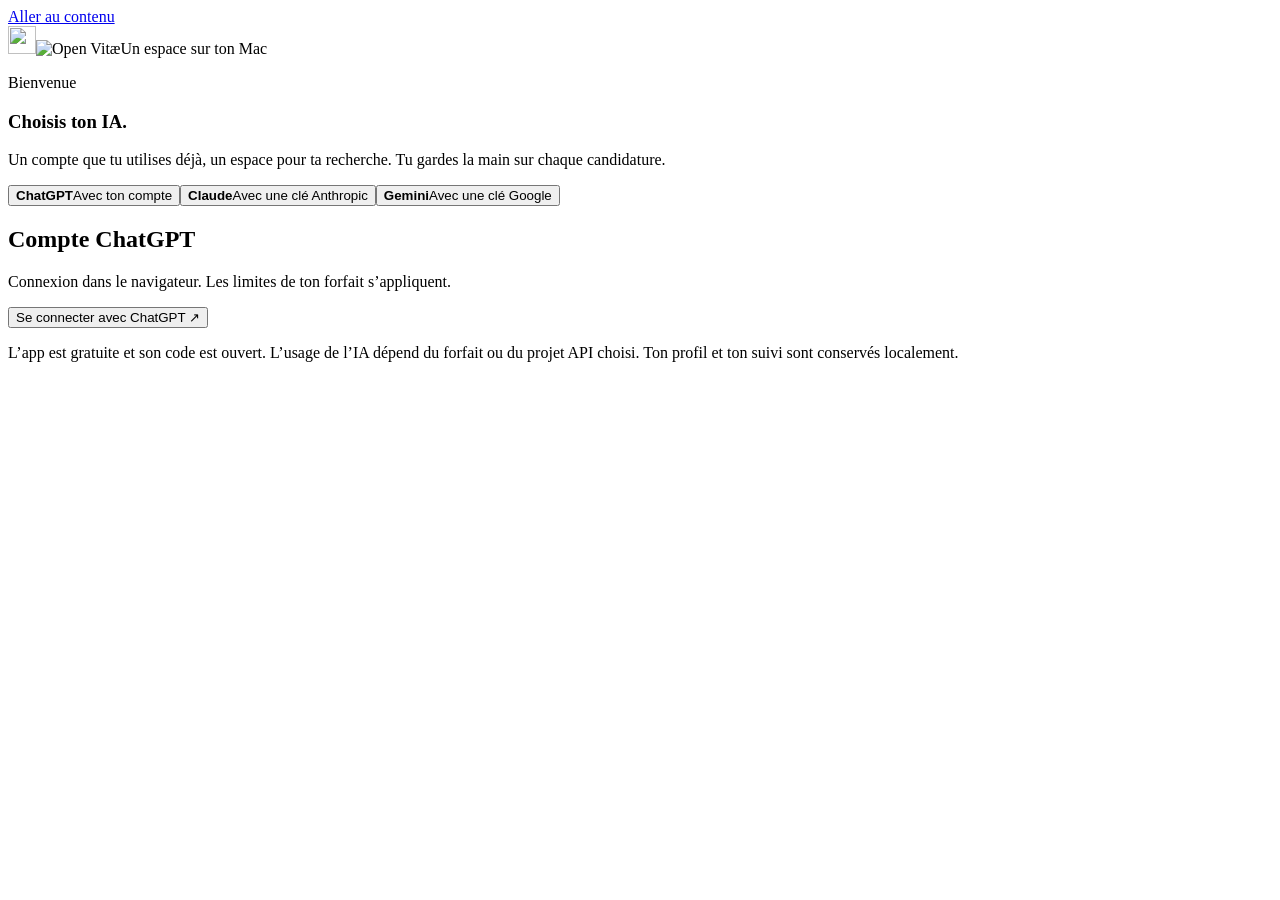
==== src/job_agent/web/index.html @ aa5d2cdf "feat: introduce Open Vitae local application workspace Add the native Mac shell, provider onboarding" ====
<!doctype html>
<html lang="fr"><head><meta charset="utf-8"><meta name="viewport" content="width=device-width,initial-scale=1"><meta name="color-scheme" content="light"><title>Open Vitæ</title><meta name="description" content="Ton assistant personnel pour trouver des offres et préparer des candidatures sincères."><link rel="icon" href="/static/favicon.svg" type="image/svg+xml"><link rel="apple-touch-icon" href="/static/apple-touch-icon.png"><meta name="theme-color" content="#214B40"><link rel="preload" href="/static/geist-variable.ttf" as="font" type="font/ttf" crossorigin><link rel="stylesheet" href="/static/style.css"><script src="/static/workspace.js" defer></script><script src="/static/app.js" defer></script><script src="/static/assistant.js" defer></script></head>
<body><a class="skip-link" href="#main">Aller au contenu</a>
<section id="welcome" class="welcome" aria-label="Bienvenue dans Open Vitæ">
  <header class="welcome-bar"><span class="brand"><span class="product-mark" aria-hidden="true"><img src="/static/logo-symbol.svg" alt="" width="28" height="28"></span><img class="brand-wordmark" src="/static/logo-wordmark.svg" alt="Open Vitæ" width="118" height="26"></span><span class="local-label">Un espace sur ton Mac</span></header>
  <div id="gate-message" class="gate-message" role="status" hidden></div>
  <section id="connection-step" class="connection-step" aria-labelledby="connection-title">
    <p class="step-caption">Bienvenue</p><h1 id="connection-title">Choisis ton IA.</h1><p class="intro-copy">Un compte que tu utilises déjà, un espace pour ta recherche. Tu gardes la main sur chaque candidature.</p>
    <div id="provider-choices" class="provider-choices" role="group" aria-label="Fournisseur IA"><button data-provider="chatgpt" aria-pressed="true"><strong>ChatGPT</strong><span>Avec ton compte</span></button><button data-provider="claude" aria-pressed="false"><strong>Claude</strong><span>Avec une clé Anthropic</span></button><button data-provider="gemini" aria-pressed="false"><strong>Gemini</strong><span>Avec une clé Google</span></button></div>
    <div class="connection-detail"><h2 id="provider-mode">Compte ChatGPT</h2><p id="provider-description">Connexion dans le navigateur. Les limites de ton forfait s’appliquent.</p><label id="provider-key-label" class="stacked-label" hidden>Clé API <input id="provider-key" type="password" autocomplete="off" spellcheck="false" maxlength="512" aria-describedby="key-note"><small id="key-note">Conservée dans le trousseau sécurisé. Jamais ajoutée au CV.</small></label><button id="connect-provider" class="primary">Se connecter avec ChatGPT <span aria-hidden="true">↗</span></button><a id="oauth-continue" class="button-link primary" target="_blank" rel="noopener noreferrer" hidden>Continuer sur OpenAI ↗</a><button id="connection-check" hidden>J’ai terminé la connexion</button><button id="return-workspace" class="quiet" hidden>Revenir à mon espace</button></div>
    <p class="connection-footnote">L’app est gratuite et son code est ouvert. L’usage de l’IA dépend du forfait ou du projet API choisi. Ton profil et ton suivi sont conservés localement.</p>
  </section>
  <section id="profile-step" class="profile-step" aria-labelledby="profile-title" hidden>
    <div class="onboarding-heading"><div><p id="profile-step-caption" class="step-caption">Ton parcours · 1 sur 3</p><h1 id="profile-title">On part de ton histoire.</h1></div><button id="profile-cancel" class="quiet" hidden>Abandonner les modifications</button></div>
    <form id="profile-form">
      <div data-profile-step="0"><div class="form-pair"><label class="stacked-label">Ton nom<input name="name" autocomplete="name" maxlength="120" required placeholder="Prénom Nom"></label><label class="stacked-label">Ton e-mail<input name="email" type="email" autocomplete="email" maxlength="254" placeholder="Pour les candidatures"></label></div><label class="stacked-label">Présente-toi en quelques phrases<textarea name="bio" rows="3" maxlength="2000" required placeholder="Ce que tu fais aujourd’hui, ce que tu aimes construire…"></textarea></label><label class="cv-drop" for="cv-upload"><svg viewBox="0 0 24 24" aria-hidden="true"><path d="M12 16V3m-4 4 4-4 4 4M4 15v6h16v-6"/></svg><span><strong>Partir de ton CV</strong><small>PDF texte, Word ou TXT · 8 Mo maximum</small></span><input id="cv-upload" type="file" accept=".pdf,.docx,.txt,.md"></label><p id="cv-import-status" class="field-note" role="status">Tu peux aussi présenter tes réalisations à l’étape suivante.</p><details class="cv-source"><summary>Relire ou coller le contenu du CV</summary><label class="stacked-label"><span class="sr-only">Texte source du CV</span><textarea name="cv_text" rows="10" maxlength="30000" placeholder="Le texte du CV constitue la base factuelle. Tu peux le corriger ici."></textarea></label></details></div>
      <div data-profile-step="1" hidden><label class="stacked-label">Les postes ou domaines que tu recherches<input name="roles" maxlength="1000" required placeholder="Par exemple : Product engineer, Fullstack, Data engineer"><small>Sépare les pistes par une virgule.</small></label><div class="form-pair"><label class="stacked-label">Où souhaites-tu travailler ?<input name="locations" maxlength="1000" placeholder="France, Europe…"><small>Pays de préférence pour la recherche d’offres.</small></label><label class="stacked-label">Organisation<select name="remote"><option value="flexible">Je suis flexible</option><option value="remote">Télétravail</option><option value="hybrid">Hybride</option><option value="office">Sur place</option></select></label></div><div class="form-pair"><label class="stacked-label">Salaire minimum annuel brut <span class="optional">Facultatif · EUR</span><input name="salary_min" type="number" min="0" max="1000000" step="1000" placeholder="À préciser si c’est un critère"></label><label class="stacked-label">Disponibilité <span class="optional">Facultatif</span><input name="availability" maxlength="120" placeholder="Dès que possible, janvier…"></label></div></div>
      <div data-profile-step="2" hidden><label class="stacked-label">Tes points forts<textarea name="strengths" rows="3" maxlength="4000" placeholder="Des compétences et une manière de travailler qui te caractérisent."></textarea></label><label class="stacked-label">Quelques réalisations concrètes<textarea name="achievements" rows="5" maxlength="10000" placeholder="Un problème, ce que tu as fait et le résultat. Les chiffres uniquement si tu les connais."></textarea></label><label class="stacked-label">Ce que tu veux pour la suite<textarea name="expectations" rows="3" maxlength="4000" placeholder="Produit, équipe, responsabilités, ce que tu veux éviter…"></textarea></label><div class="form-pair"><label class="stacked-label">Portfolio <span class="optional">Facultatif</span><input name="portfolio" type="url" maxlength="500" placeholder="https://ton-site.com"></label><label class="stacked-label">Téléphone <span class="optional">Facultatif</span><input name="phone" type="tel" autocomplete="tel" maxlength="80"></label></div><p class="data-note">Ces éléments servent de base à tes demandes IA. Les CV et réponses proposés restent à relire. L’app n’envoie pas de candidature à ta place.</p></div>
      <div class="onboarding-footer"><button id="profile-previous" type="button" class="quiet" hidden>Retour</button><span id="profile-progress" aria-live="polite">1 / 3</span><button id="profile-next" type="button" class="primary">Continuer <span aria-hidden="true">→</span></button><button id="profile-save" type="submit" class="primary" hidden>Créer mon espace <span aria-hidden="true">→</span></button></div>
    </form>
  </section>
</section>
<div id="workspace-root" hidden>
  <aside class="sidebar" aria-label="Navigation principale"><a href="/" class="brand" id="home-link"><span class="product-mark" aria-hidden="true"><img src="/static/logo-symbol.svg" alt="" width="28" height="28"></span><img class="brand-wordmark" src="/static/logo-wordmark.svg" alt="Open Vitæ" width="118" height="26"></a><nav class="workspace-nav" aria-label="Ton espace"><button data-screen="explore" aria-current="page"><svg viewBox="0 0 24 24" aria-hidden="true"><circle cx="10" cy="10" r="6"/><path d="m15 15 6 6"/></svg>Recherche</button><button data-screen="dashboard"><svg viewBox="0 0 24 24" aria-hidden="true"><rect x="4" y="3" width="16" height="18" rx="2"/><path d="M8 8h8M8 12h8M8 16h4"/></svg>Candidatures <span id="tracked-count"></span></button></nav><div class="sidebar-bottom"><button id="profile-open" class="workspace-person"><span id="profile-initial" class="person-initial" aria-hidden="true">C</span><span><strong id="profile-name">Ton profil</strong><small>Profil et préférences</small></span></button><button id="assistant-open" class="settings-link" aria-label="Connexion et usage IA"><svg viewBox="0 0 24 24" aria-hidden="true"><path d="M4 7h16M4 17h16"/><circle cx="9" cy="7" r="3"/><circle cx="15" cy="17" r="3"/></svg>Connexion et usage</button><p class="local-label">Local · code ouvert</p></div></aside>
  <div class="app-shell"><header class="topbar"><span id="screen-title">Recherche</span><span id="provider-indicator" class="provider-indicator">Ton IA</span></header><main id="main" tabindex="-1"><div id="message" class="message" role="status" aria-live="polite" hidden></div>
    <section id="explore" aria-label="Recherche d’offres"><div class="explore-grid"><div class="conversation-column"><div id="criteria-summary" class="criteria-summary"></div><div id="chat-log" class="chat-log" role="log" aria-label="Échanges sur ta recherche" aria-live="polite"></div><div id="chat-empty" class="chat-empty"><span class="conversation-symbol" aria-hidden="true">↗</span><h1>Qu’est-ce qu’on cherche ?</h1><p>Parle de la suite qui te ferait envie. On peut affiner les critères ou commencer par quelques offres.</p><button id="first-search" class="button-link">Chercher des offres <span aria-hidden="true">→</span></button></div><form id="chat-form" class="chat-composer"><label class="sr-only" for="chat-input">Ton message</label><textarea id="chat-input" rows="2" maxlength="3000" placeholder="Une envie, un critère à préciser, une question…"></textarea><div class="composer-actions"><button id="search-offers" type="button" class="quiet"><svg viewBox="0 0 24 24" aria-hidden="true"><circle cx="10" cy="10" r="6"/><path d="m15 15 6 6"/></svg>Rechercher des offres</button><button id="chat-send" class="primary" type="submit" aria-label="Envoyer le message"><svg viewBox="0 0 24 24" aria-hidden="true"><path d="M12 20V4m-6 6 6-6 6 6"/></svg></button></div></form><p id="usage-summary" class="usage-caption">Mode économe · recherche et tri sans appel IA</p></div><aside class="recommendations-column" aria-label="Offres proposées"><div class="recommendations-heading"><div><h2>Pistes à explorer <span id="recommendation-count"></span></h2><p id="recommendation-note">Tes choix affineront la sélection.</p></div><button id="refresh-offers" class="quiet" aria-label="Actualiser les offres"><svg viewBox="0 0 24 24" aria-hidden="true"><path d="M20 8a8 8 0 1 0 0 8M20 3v5h-5"/></svg></button></div><div id="recommendations-list" class="recommendations-list"><div class="empty-state"><strong>Ta première sélection commence ici.</strong><p>Lance une recherche pour voir des offres correspondant à ton profil.</p></div></div></aside></div></section>
    <section id="dashboard" aria-labelledby="dashboard-title">
      <div class="page-heading">
        <div><p class="eyebrow"><span class="eyebrow-line" aria-hidden="true"></span>Candidatures</p><h1 id="dashboard-title" tabindex="-1">Candidatures</h1><p id="view-description">Les offres retenues et les dossiers que tu prépares.</p></div>
        <div id="summary" class="workspace-summary" aria-live="polite">Chargement des candidatures…</div>
      </div>

      <nav class="view-tabs" aria-label="Vues des candidatures">
        <button data-view="all" aria-current="page"><svg viewBox="0 0 24 24" aria-hidden="true"><rect x="3" y="3" width="7" height="7" rx="1.5"/><rect x="14" y="3" width="7" height="7" rx="1.5"/><rect x="3" y="14" width="7" height="7" rx="1.5"/><rect x="14" y="14" width="7" height="7" rx="1.5"/></svg><span class="view-label">Toutes</span><span class="mobile-label">Toutes</span> <span data-count="all">—</span></button>
        <button data-view="dossiers"><svg viewBox="0 0 24 24" aria-hidden="true"><path d="M3 7V5a2 2 0 0 1 2-2h5l3 3h6a2 2 0 0 1 2 2v11a2 2 0 0 1-2 2H5a2 2 0 0 1-2-2Z"/><path d="M3 10h18"/></svg><span class="view-label">À préparer</span><span class="mobile-label">Dossiers</span> <span data-count="dossiers">—</span></button>
        <button data-view="ready"><svg viewBox="0 0 24 24" aria-hidden="true"><rect x="5" y="3" width="14" height="18" rx="2"/><path d="m8 12 3 3 5-6"/></svg><span class="view-label">À relire</span><span class="mobile-label">À relire</span> <span data-count="ready">—</span></button>
        <button data-view="sent"><svg viewBox="0 0 24 24" aria-hidden="true"><path d="m21 3-6 18-4-8-8-4Z"/><path d="m11 13 10-10"/></svg><span class="view-label">Envoyées</span><span class="mobile-label">Envoyées</span> <span data-count="sent">—</span></button>
      </nav>
      <div class="toolbar">
        <label class="search-label" for="search"><span class="sr-only">Rechercher une entreprise ou un poste</span><svg viewBox="0 0 24 24" aria-hidden="true"><circle cx="10.5" cy="10.5" r="6.5"/><path d="m16 16 5 5"/></svg><input id="search" type="search" placeholder="Rechercher une entreprise, un poste…" autocomplete="off"></label>
        <label for="filter"><span class="sr-only">Filtrer les offres</span><select id="filter"><option value="all">Tous les statuts</option><option value="dossiers">Dossiers préparés</option><option value="APPLICATION_READY">Prêtes à relire</option><option value="REVIEWED">Validées, à envoyer</option><option value="SUBMITTED">Envois enregistrés</option><option value="NEEDS_INPUT">À compléter</option><option value="PRIORITY">Prioritaires</option><option value="STRETCH">Ambitieuses</option><option value="NEEDS_VERIFICATION">À vérifier</option><option value="INELIGIBLE">Inéligibles</option><option value="CLOSED">Fermées</option></select></label>
        <label for="sort"><span class="sr-only">Trier les offres</span><select id="sort"><option value="score">Par pertinence</option><option value="company">Par entreprise</option><option value="updated">Dernière activité</option></select></label>
        <span id="count" aria-live="polite"></span><div class="layout-switch" role="group" aria-label="Présentation des offres"><button data-layout="list" aria-label="Vue en dossiers" aria-pressed="true"><svg viewBox="0 0 24 24" aria-hidden="true"><rect x="3" y="3" width="7" height="7" rx="1"/><rect x="14" y="3" width="7" height="7" rx="1"/><rect x="3" y="14" width="7" height="7" rx="1"/><rect x="14" y="14" width="7" height="7" rx="1"/></svg></button><button data-layout="list" aria-label="Vue en liste" aria-pressed="false"><svg viewBox="0 0 24 24" aria-hidden="true"><path d="M8 5h13M8 12h13M8 19h13M3 5h1M3 12h1M3 19h1"/></svg></button></div>
      </div>
      <div class="table-wrap" data-layout="grid">
        <table><caption class="sr-only">Offres et suivi des candidatures</caption><thead><tr><th scope="col">Entreprise et poste</th><th scope="col">Conditions</th><th scope="col">Adéquation</th><th scope="col">Ton suivi</th><th scope="col"><span class="sr-only">Ouvrir la fiche</span></th></tr></thead><tbody id="rows"><tr><td colspan="5"><div class="skeleton" aria-label="Chargement des offres"></div></td></tr></tbody></table>
      </div>
      <div class="table-footer"><p>Les scores reflètent les informations documentées, pas une probabilité d’embauche.</p><span>Les envois restent entre tes mains.</span></div>
    </section>
    <section id="review" hidden aria-label="Fiche de candidature"></section>
    <section id="settings-screen" hidden aria-labelledby="settings-title"><div class="settings-heading"><h1 id="settings-title">Connexion et usage</h1><p>Un fournisseur, des limites visibles et tes données sur cet ordinateur.</p></div><div class="settings-row"><div><h2 id="connected-provider-name">Ton fournisseur</h2><p id="connected-provider-detail"></p></div><button id="provider-change">Changer de connexion</button><button id="provider-disconnect" class="quiet">Déconnecter</button></div><div class="settings-row"><div><h2>Mode économe</h2><p>Le tri est local. Les demandes IA identiques sont réutilisées. Aucun passage automatique à un modèle plus coûteux.</p></div><label class="stacked-label">Demandes IA maximum par jour<input id="daily-limit" type="number" min="1" max="100" value="20"></label><button id="save-daily-limit">Enregistrer la limite</button></div><p id="usage-detail" class="field-note"></p><p class="data-note">Le nombre de requêtes est compté par l’app. Les tokens ne sont affichés que si le fournisseur les rapporte. Ce n’est pas un solde de crédits.</p><div class="settings-row"><div><h2>Ton profil reste le tien</h2><p>Le profil, les retours et les candidatures sont conservés dans ton espace local. Les éléments nécessaires sont transmis au fournisseur quand tu demandes son aide.</p></div><button id="settings-profile">Modifier le profil</button></div></section>
  </main></div>
</div>
  <dialog id="assistant-dialog" aria-labelledby="assistant-title">
    <div class="assistant-heading"><div><p class="eyebrow">TES MOTS, UN COUP DE MAIN</p><h2 id="assistant-title">Reformuler la réponse</h2></div><button id="assistant-close" class="quiet" aria-label="Fermer l’assistant">✕</button></div>
    <div class="assistant-account"><div><strong id="assistant-account-title">Ton compte ChatGPT</strong><p id="assistant-status" role="status">Vérification de la connexion…</p></div><div class="assistant-account-actions"><a id="assistant-auth-link" class="button-link primary" target="_blank" rel="noopener noreferrer" hidden>Continuer sur OpenAI ↗</a><button id="assistant-login" class="primary" hidden>Se connecter avec ChatGPT</button><button id="assistant-refresh" hidden>Vérifier la connexion</button><button id="assistant-logout" class="quiet" hidden>Déconnecter</button></div></div>
    <p id="assistant-feedback" class="assistant-feedback" role="status" hidden></p>
    <div id="assistant-editor" hidden>
      <p id="assistant-question" class="assistant-question"></p>
      <div class="assistant-compare"><label>Ton texte actuel<textarea id="assistant-original" readonly rows="9"></textarea></label><label>La proposition<textarea id="assistant-proposal" readonly rows="9" placeholder="La proposition apparaîtra ici."></textarea></label></div>
      <label class="assistant-instruction" for="assistant-instruction">Un ajustement en particulier ? <span>Facultatif</span></label><input id="assistant-instruction" type="text" maxlength="1000" placeholder="Par exemple : plus direct, plus court, sans changer le fond.">
      <p id="assistant-notes" class="footnote" hidden></p>
      <p class="assistant-disclosure">Cette réponse, ton profil et le contexte de l’offre seront transmis à ton fournisseur IA. Les détails privés de ta recherche restent exclus. Une proposition peut contenir des erreurs : relis les faits.</p>
      <div class="assistant-footer"><button class="primary" id="assistant-generate" disabled>Proposer une reformulation</button><button id="assistant-apply" disabled>Utiliser cette proposition</button><p>L’application du texte ne l’enregistre pas et ne l’envoie pas.</p></div>
    </div>
    <p id="assistant-empty" class="assistant-disclosure">Depuis un dossier, utilise « Reformuler » à côté d’une réponse longue ou d’un mail. Tu verras les deux versions avant de choisir.</p>
  </dialog>
</body></html>
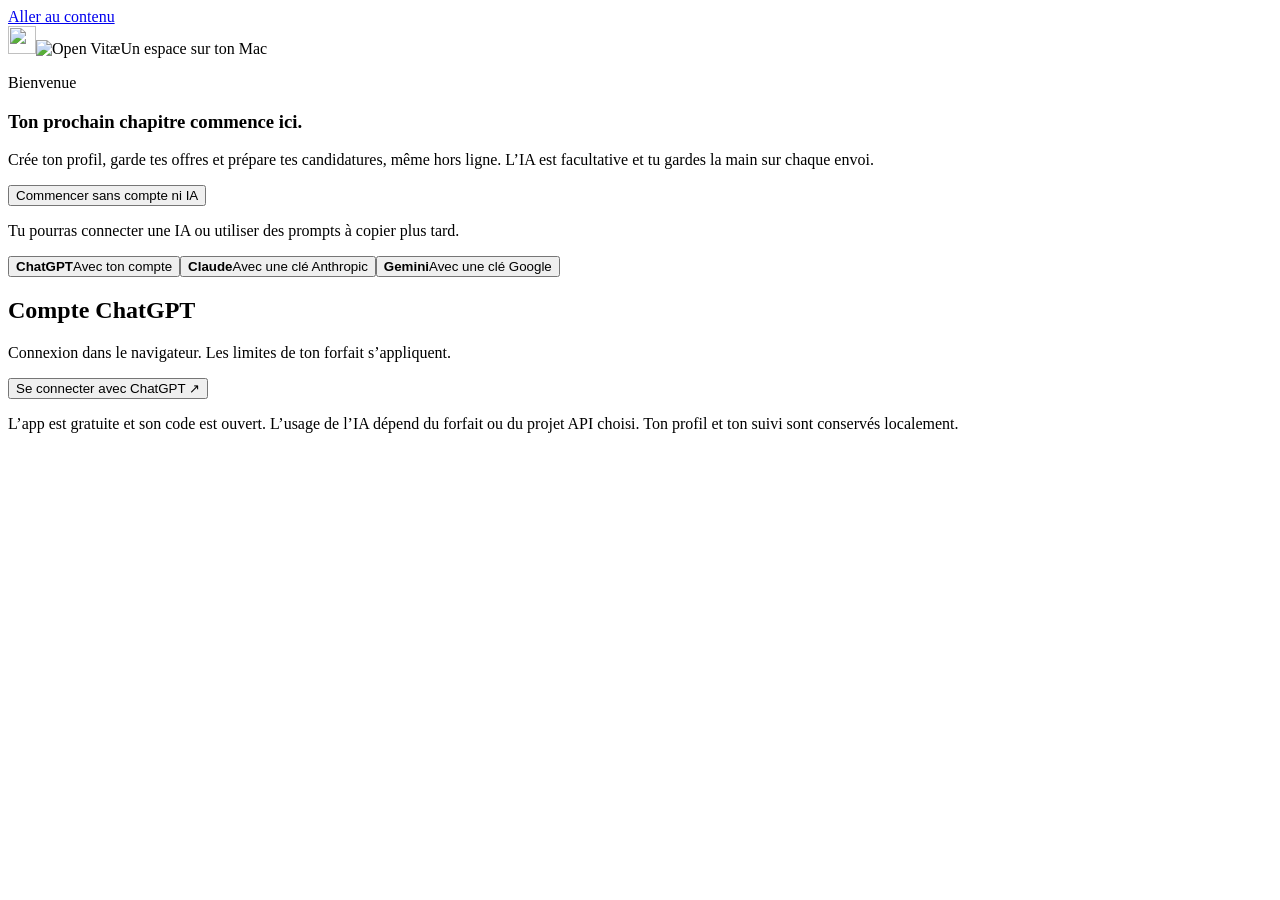
==== commit 931627aa: "Add offline-first jobs and portable AI workflow" ====
--- a/src/job_agent/web/index.html
+++ b/src/job_agent/web/index.html
@@ -1,29 +1,30 @@
 <!doctype html>
-<html lang="fr"><head><meta charset="utf-8"><meta name="viewport" content="width=device-width,initial-scale=1"><meta name="color-scheme" content="light"><title>Open Vitæ</title><meta name="description" content="Ton assistant personnel pour trouver des offres et préparer des candidatures sincères."><link rel="icon" href="/static/favicon.svg" type="image/svg+xml"><link rel="apple-touch-icon" href="/static/apple-touch-icon.png"><meta name="theme-color" content="#214B40"><link rel="preload" href="/static/geist-variable.ttf" as="font" type="font/ttf" crossorigin><link rel="stylesheet" href="/static/style.css"><script src="/static/workspace.js" defer></script><script src="/static/app.js" defer></script><script src="/static/assistant.js" defer></script></head>
+<html lang="fr"><head><meta charset="utf-8"><meta name="viewport" content="width=device-width,initial-scale=1"><meta name="color-scheme" content="light dark"><title>Open Vitæ</title><meta name="description" content="Ton assistant personnel pour trouver des offres et préparer des candidatures sincères."><link rel="icon" href="/static/favicon.svg" type="image/svg+xml"><link rel="apple-touch-icon" href="/static/apple-touch-icon.png"><meta name="theme-color" content="#214B40"><link rel="preload" href="/static/geist-variable.ttf" as="font" type="font/ttf" crossorigin><link rel="stylesheet" href="/static/style.css"><script src="/static/workspace.js" defer></script><script src="/static/portable.js" defer></script><script src="/static/app.js" defer></script><script src="/static/assistant.js" defer></script></head>
 <body><a class="skip-link" href="#main">Aller au contenu</a>
 <section id="welcome" class="welcome" aria-label="Bienvenue dans Open Vitæ">
   <header class="welcome-bar"><span class="brand"><span class="product-mark" aria-hidden="true"><img src="/static/logo-symbol.svg" alt="" width="28" height="28"></span><img class="brand-wordmark" src="/static/logo-wordmark.svg" alt="Open Vitæ" width="118" height="26"></span><span class="local-label">Un espace sur ton Mac</span></header>
   <div id="gate-message" class="gate-message" role="status" hidden></div>
   <section id="connection-step" class="connection-step" aria-labelledby="connection-title">
-    <p class="step-caption">Bienvenue</p><h1 id="connection-title">Choisis ton IA.</h1><p class="intro-copy">Un compte que tu utilises déjà, un espace pour ta recherche. Tu gardes la main sur chaque candidature.</p>
-    <div id="provider-choices" class="provider-choices" role="group" aria-label="Fournisseur IA"><button data-provider="chatgpt" aria-pressed="true"><strong>ChatGPT</strong><span>Avec ton compte</span></button><button data-provider="claude" aria-pressed="false"><strong>Claude</strong><span>Avec une clé Anthropic</span></button><button data-provider="gemini" aria-pressed="false"><strong>Gemini</strong><span>Avec une clé Google</span></button></div>
+    <p class="step-caption">Bienvenue</p><h1 id="connection-title">Ton prochain chapitre commence ici.</h1><p class="intro-copy">Crée ton profil, garde tes offres et prépare tes candidatures, même hors ligne. L’IA est facultative et tu gardes la main sur chaque envoi.</p>
+    <button id="continue-local" class="primary">Commencer sans compte ni IA</button><p class="field-note">Tu pourras connecter une IA ou utiliser des prompts à copier plus tard.</p><div id="provider-choices" class="provider-choices" role="group" aria-label="Fournisseur IA"><button data-provider="chatgpt" aria-pressed="true"><strong>ChatGPT</strong><span>Avec ton compte</span></button><button data-provider="claude" aria-pressed="false"><strong>Claude</strong><span>Avec une clé Anthropic</span></button><button data-provider="gemini" aria-pressed="false"><strong>Gemini</strong><span>Avec une clé Google</span></button></div>
     <div class="connection-detail"><h2 id="provider-mode">Compte ChatGPT</h2><p id="provider-description">Connexion dans le navigateur. Les limites de ton forfait s’appliquent.</p><label id="provider-key-label" class="stacked-label" hidden>Clé API <input id="provider-key" type="password" autocomplete="off" spellcheck="false" maxlength="512" aria-describedby="key-note"><small id="key-note">Conservée dans le trousseau sécurisé. Jamais ajoutée au CV.</small></label><button id="connect-provider" class="primary">Se connecter avec ChatGPT <span aria-hidden="true">↗</span></button><a id="oauth-continue" class="button-link primary" target="_blank" rel="noopener noreferrer" hidden>Continuer sur OpenAI ↗</a><button id="connection-check" hidden>J’ai terminé la connexion</button><button id="return-workspace" class="quiet" hidden>Revenir à mon espace</button></div>
     <p class="connection-footnote">L’app est gratuite et son code est ouvert. L’usage de l’IA dépend du forfait ou du projet API choisi. Ton profil et ton suivi sont conservés localement.</p>
   </section>
   <section id="profile-step" class="profile-step" aria-labelledby="profile-title" hidden>
     <div class="onboarding-heading"><div><p id="profile-step-caption" class="step-caption">Ton parcours · 1 sur 3</p><h1 id="profile-title">On part de ton histoire.</h1></div><button id="profile-cancel" class="quiet" hidden>Abandonner les modifications</button></div>
+    <p id="draft-status" class="field-note" role="status">Ton brouillon reste sur cet ordinateur. Les faits importés sont à vérifier.</p>
     <form id="profile-form">
       <div data-profile-step="0"><div class="form-pair"><label class="stacked-label">Ton nom<input name="name" autocomplete="name" maxlength="120" required placeholder="Prénom Nom"></label><label class="stacked-label">Ton e-mail<input name="email" type="email" autocomplete="email" maxlength="254" placeholder="Pour les candidatures"></label></div><label class="stacked-label">Présente-toi en quelques phrases<textarea name="bio" rows="3" maxlength="2000" required placeholder="Ce que tu fais aujourd’hui, ce que tu aimes construire…"></textarea></label><label class="cv-drop" for="cv-upload"><svg viewBox="0 0 24 24" aria-hidden="true"><path d="M12 16V3m-4 4 4-4 4 4M4 15v6h16v-6"/></svg><span><strong>Partir de ton CV</strong><small>PDF texte, Word ou TXT · 8 Mo maximum</small></span><input id="cv-upload" type="file" accept=".pdf,.docx,.txt,.md"></label><p id="cv-import-status" class="field-note" role="status">Tu peux aussi présenter tes réalisations à l’étape suivante.</p><details class="cv-source"><summary>Relire ou coller le contenu du CV</summary><label class="stacked-label"><span class="sr-only">Texte source du CV</span><textarea name="cv_text" rows="10" maxlength="30000" placeholder="Le texte du CV constitue la base factuelle. Tu peux le corriger ici."></textarea></label></details></div>
-      <div data-profile-step="1" hidden><label class="stacked-label">Les postes ou domaines que tu recherches<input name="roles" maxlength="1000" required placeholder="Par exemple : Product engineer, Fullstack, Data engineer"><small>Sépare les pistes par une virgule.</small></label><div class="form-pair"><label class="stacked-label">Où souhaites-tu travailler ?<input name="locations" maxlength="1000" placeholder="France, Europe…"><small>Pays de préférence pour la recherche d’offres.</small></label><label class="stacked-label">Organisation<select name="remote"><option value="flexible">Je suis flexible</option><option value="remote">Télétravail</option><option value="hybrid">Hybride</option><option value="office">Sur place</option></select></label></div><div class="form-pair"><label class="stacked-label">Salaire minimum annuel brut <span class="optional">Facultatif · EUR</span><input name="salary_min" type="number" min="0" max="1000000" step="1000" placeholder="À préciser si c’est un critère"></label><label class="stacked-label">Disponibilité <span class="optional">Facultatif</span><input name="availability" maxlength="120" placeholder="Dès que possible, janvier…"></label></div></div>
+      <div data-profile-step="1" hidden><label class="stacked-label">Les postes ou domaines que tu recherches<input name="roles" maxlength="1000" required placeholder="Par exemple : Product engineer, Fullstack, Data engineer"><small>Sépare les pistes par une virgule.</small></label><div class="form-pair"><label class="stacked-label">Où souhaites-tu travailler ?<input name="locations" maxlength="1000" placeholder="France, Europe…"><small>Pays de préférence pour la recherche d’offres.</small></label><label class="stacked-label">Organisation<select name="remote"><option value="flexible">Je suis flexible</option><option value="remote">Télétravail</option><option value="hybrid">Hybride</option><option value="office">Sur place</option></select></label></div><div class="form-pair"><label class="stacked-label">Salaire minimum annuel brut <span class="optional">Facultatif · EUR</span><input name="salary_min" type="number" min="0" max="1000000" step="1000" placeholder="À préciser si c’est un critère"></label><label class="stacked-label">Disponibilité <span class="optional">Facultatif</span><input name="availability" maxlength="120" placeholder="Dès que possible, janvier…"></label></div><label class="option"><input name="strict_constraints" type="checkbox"> Exclure les incompatibilités connues de salaire et de télétravail</label><p class="field-note">Les conditions non publiées restent à vérifier. Le lieu et les restrictions géographiques ne sont jamais devinés.</p></div>
       <div data-profile-step="2" hidden><label class="stacked-label">Tes points forts<textarea name="strengths" rows="3" maxlength="4000" placeholder="Des compétences et une manière de travailler qui te caractérisent."></textarea></label><label class="stacked-label">Quelques réalisations concrètes<textarea name="achievements" rows="5" maxlength="10000" placeholder="Un problème, ce que tu as fait et le résultat. Les chiffres uniquement si tu les connais."></textarea></label><label class="stacked-label">Ce que tu veux pour la suite<textarea name="expectations" rows="3" maxlength="4000" placeholder="Produit, équipe, responsabilités, ce que tu veux éviter…"></textarea></label><div class="form-pair"><label class="stacked-label">Portfolio <span class="optional">Facultatif</span><input name="portfolio" type="url" maxlength="500" placeholder="https://ton-site.com"></label><label class="stacked-label">Téléphone <span class="optional">Facultatif</span><input name="phone" type="tel" autocomplete="tel" maxlength="80"></label></div><p class="data-note">Ces éléments servent de base à tes demandes IA. Les CV et réponses proposés restent à relire. L’app n’envoie pas de candidature à ta place.</p></div>
       <div class="onboarding-footer"><button id="profile-previous" type="button" class="quiet" hidden>Retour</button><span id="profile-progress" aria-live="polite">1 / 3</span><button id="profile-next" type="button" class="primary">Continuer <span aria-hidden="true">→</span></button><button id="profile-save" type="submit" class="primary" hidden>Créer mon espace <span aria-hidden="true">→</span></button></div>
     </form>
   </section>
 </section>
 <div id="workspace-root" hidden>
-  <aside class="sidebar" aria-label="Navigation principale"><a href="/" class="brand" id="home-link"><span class="product-mark" aria-hidden="true"><img src="/static/logo-symbol.svg" alt="" width="28" height="28"></span><img class="brand-wordmark" src="/static/logo-wordmark.svg" alt="Open Vitæ" width="118" height="26"></a><nav class="workspace-nav" aria-label="Ton espace"><button data-screen="explore" aria-current="page"><svg viewBox="0 0 24 24" aria-hidden="true"><circle cx="10" cy="10" r="6"/><path d="m15 15 6 6"/></svg>Recherche</button><button data-screen="dashboard"><svg viewBox="0 0 24 24" aria-hidden="true"><rect x="4" y="3" width="16" height="18" rx="2"/><path d="M8 8h8M8 12h8M8 16h4"/></svg>Candidatures <span id="tracked-count"></span></button></nav><div class="sidebar-bottom"><button id="profile-open" class="workspace-person"><span id="profile-initial" class="person-initial" aria-hidden="true">C</span><span><strong id="profile-name">Ton profil</strong><small>Profil et préférences</small></span></button><button id="assistant-open" class="settings-link" aria-label="Connexion et usage IA"><svg viewBox="0 0 24 24" aria-hidden="true"><path d="M4 7h16M4 17h16"/><circle cx="9" cy="7" r="3"/><circle cx="15" cy="17" r="3"/></svg>Connexion et usage</button><p class="local-label">Local · code ouvert</p></div></aside>
+  <aside class="sidebar" aria-label="Navigation principale"><a href="/" class="brand" id="home-link"><span class="product-mark" aria-hidden="true"><img src="/static/logo-symbol.svg" alt="" width="28" height="28"></span><img class="brand-wordmark" src="/static/logo-wordmark.svg" alt="Open Vitæ" width="118" height="26"></a><button id="add-job" class="primary">Ajouter une offre</button><nav class="workspace-nav" aria-label="Ton espace"><button data-screen="explore" aria-current="page"><svg viewBox="0 0 24 24" aria-hidden="true"><circle cx="10" cy="10" r="6"/><path d="m15 15 6 6"/></svg>Recherche</button><button data-screen="dashboard"><svg viewBox="0 0 24 24" aria-hidden="true"><rect x="4" y="3" width="16" height="18" rx="2"/><path d="M8 8h8M8 12h8M8 16h4"/></svg>Candidatures <span id="tracked-count"></span></button><button data-screen="tools-screen">Utiliser mon IA</button></nav><div class="sidebar-bottom"><button id="profile-open" class="workspace-person"><span id="profile-initial" class="person-initial" aria-hidden="true">C</span><span><strong id="profile-name">Ton profil</strong><small>Profil et préférences</small></span></button><button id="assistant-open" class="settings-link" aria-label="Connexion et usage IA"><svg viewBox="0 0 24 24" aria-hidden="true"><path d="M4 7h16M4 17h16"/><circle cx="9" cy="7" r="3"/><circle cx="15" cy="17" r="3"/></svg>Connexion et usage</button><p class="local-label">Local · code ouvert</p></div></aside>
   <div class="app-shell"><header class="topbar"><span id="screen-title">Recherche</span><span id="provider-indicator" class="provider-indicator">Ton IA</span></header><main id="main" tabindex="-1"><div id="message" class="message" role="status" aria-live="polite" hidden></div>
-    <section id="explore" aria-label="Recherche d’offres"><div class="explore-grid"><div class="conversation-column"><div id="criteria-summary" class="criteria-summary"></div><div id="chat-log" class="chat-log" role="log" aria-label="Échanges sur ta recherche" aria-live="polite"></div><div id="chat-empty" class="chat-empty"><span class="conversation-symbol" aria-hidden="true">↗</span><h1>Qu’est-ce qu’on cherche ?</h1><p>Parle de la suite qui te ferait envie. On peut affiner les critères ou commencer par quelques offres.</p><button id="first-search" class="button-link">Chercher des offres <span aria-hidden="true">→</span></button></div><form id="chat-form" class="chat-composer"><label class="sr-only" for="chat-input">Ton message</label><textarea id="chat-input" rows="2" maxlength="3000" placeholder="Une envie, un critère à préciser, une question…"></textarea><div class="composer-actions"><button id="search-offers" type="button" class="quiet"><svg viewBox="0 0 24 24" aria-hidden="true"><circle cx="10" cy="10" r="6"/><path d="m15 15 6 6"/></svg>Rechercher des offres</button><button id="chat-send" class="primary" type="submit" aria-label="Envoyer le message"><svg viewBox="0 0 24 24" aria-hidden="true"><path d="M12 20V4m-6 6 6-6 6 6"/></svg></button></div></form><p id="usage-summary" class="usage-caption">Mode économe · recherche et tri sans appel IA</p></div><aside class="recommendations-column" aria-label="Offres proposées"><div class="recommendations-heading"><div><h2>Pistes à explorer <span id="recommendation-count"></span></h2><p id="recommendation-note">Tes choix affineront la sélection.</p></div><button id="refresh-offers" class="quiet" aria-label="Actualiser les offres"><svg viewBox="0 0 24 24" aria-hidden="true"><path d="M20 8a8 8 0 1 0 0 8M20 3v5h-5"/></svg></button></div><div id="recommendations-list" class="recommendations-list"><div class="empty-state"><strong>Ta première sélection commence ici.</strong><p>Lance une recherche pour voir des offres correspondant à ton profil.</p></div></div></aside></div></section>
+    <section id="explore" aria-label="Recherche d’offres"><div class="explore-grid"><div class="conversation-column"><div id="criteria-summary" class="criteria-summary"></div><div id="chat-log" class="chat-log" role="log" aria-label="Échanges sur ta recherche" aria-live="polite"></div><div id="chat-empty" class="chat-empty"><span class="conversation-symbol" aria-hidden="true">↗</span><h1>Qu’est-ce qu’on cherche ?</h1><p>Parle de la suite qui te ferait envie. On peut affiner les critères ou commencer par quelques offres.</p><button id="first-search" class="button-link">Chercher des offres <span aria-hidden="true">→</span></button></div><form id="chat-form" class="chat-composer"><label class="sr-only" for="chat-input">Ton message</label><textarea id="chat-input" rows="2" maxlength="3000" placeholder="Une envie, un critère à préciser, une question…"></textarea><div class="composer-actions"><button id="search-offers" type="button" class="quiet"><svg viewBox="0 0 24 24" aria-hidden="true"><circle cx="10" cy="10" r="6"/><path d="m15 15 6 6"/></svg>Rechercher des offres</button><button id="chat-send" class="primary" type="submit" aria-label="Envoyer le message"><svg viewBox="0 0 24 24" aria-hidden="true"><path d="M12 20V4m-6 6 6-6 6 6"/></svg></button></div></form><p id="usage-summary" class="usage-caption">Mode économe · recherche et tri sans appel IA</p></div><aside class="recommendations-column" aria-label="Offres proposées"><div class="recommendations-heading"><div><h2>Pistes à explorer <span id="recommendation-count"></span></h2><p id="recommendation-note">Tes choix affineront la sélection.</p></div><button id="refresh-offers" class="quiet" aria-label="Actualiser les offres"><svg viewBox="0 0 24 24" aria-hidden="true"><path d="M20 8a8 8 0 1 0 0 8M20 3v5h-5"/></svg></button></div><div id="search-progress" class="discovery-progress" role="status" hidden><span class="discovery-pulse" aria-hidden="true"></span><p id="search-progress-text">Consultation des sources publiques…</p></div><button id="cancel-search" class="quiet" hidden>Arrêter la recherche</button><div id="recommendations-list" class="recommendations-list"><div class="empty-state"><strong>Ta première sélection commence ici.</strong><p>Lance une recherche pour voir des offres correspondant à ton profil.</p></div></div></aside></div></section>
     <section id="dashboard" aria-labelledby="dashboard-title">
       <div class="page-heading">
         <div><p class="eyebrow"><span class="eyebrow-line" aria-hidden="true"></span>Candidatures</p><h1 id="dashboard-title" tabindex="-1">Candidatures</h1><p id="view-description">Les offres retenues et les dossiers que tu prépares.</p></div>
@@ -32,7 +33,7 @@
 
       <nav class="view-tabs" aria-label="Vues des candidatures">
         <button data-view="all" aria-current="page"><svg viewBox="0 0 24 24" aria-hidden="true"><rect x="3" y="3" width="7" height="7" rx="1.5"/><rect x="14" y="3" width="7" height="7" rx="1.5"/><rect x="3" y="14" width="7" height="7" rx="1.5"/><rect x="14" y="14" width="7" height="7" rx="1.5"/></svg><span class="view-label">Toutes</span><span class="mobile-label">Toutes</span> <span data-count="all">—</span></button>
-        <button data-view="dossiers"><svg viewBox="0 0 24 24" aria-hidden="true"><path d="M3 7V5a2 2 0 0 1 2-2h5l3 3h6a2 2 0 0 1 2 2v11a2 2 0 0 1-2 2H5a2 2 0 0 1-2-2Z"/><path d="M3 10h18"/></svg><span class="view-label">À préparer</span><span class="mobile-label">Dossiers</span> <span data-count="dossiers">—</span></button>
+        <button data-view="saved">Favoris <span data-count="saved">—</span></button><button data-view="dossiers"><svg viewBox="0 0 24 24" aria-hidden="true"><path d="M3 7V5a2 2 0 0 1 2-2h5l3 3h6a2 2 0 0 1 2 2v11a2 2 0 0 1-2 2H5a2 2 0 0 1-2-2Z"/><path d="M3 10h18"/></svg><span class="view-label">À préparer</span><span class="mobile-label">Dossiers</span> <span data-count="dossiers">—</span></button>
         <button data-view="ready"><svg viewBox="0 0 24 24" aria-hidden="true"><rect x="5" y="3" width="14" height="18" rx="2"/><path d="m8 12 3 3 5-6"/></svg><span class="view-label">À relire</span><span class="mobile-label">À relire</span> <span data-count="ready">—</span></button>
         <button data-view="sent"><svg viewBox="0 0 24 24" aria-hidden="true"><path d="m21 3-6 18-4-8-8-4Z"/><path d="m11 13 10-10"/></svg><span class="view-label">Envoyées</span><span class="mobile-label">Envoyées</span> <span data-count="sent">—</span></button>
       </nav>
@@ -48,9 +49,17 @@
       <div class="table-footer"><p>Les scores reflètent les informations documentées, pas une probabilité d’embauche.</p><span>Les envois restent entre tes mains.</span></div>
     </section>
     <section id="review" hidden aria-label="Fiche de candidature"></section>
-    <section id="settings-screen" hidden aria-labelledby="settings-title"><div class="settings-heading"><h1 id="settings-title">Connexion et usage</h1><p>Un fournisseur, des limites visibles et tes données sur cet ordinateur.</p></div><div class="settings-row"><div><h2 id="connected-provider-name">Ton fournisseur</h2><p id="connected-provider-detail"></p></div><button id="provider-change">Changer de connexion</button><button id="provider-disconnect" class="quiet">Déconnecter</button></div><div class="settings-row"><div><h2>Mode économe</h2><p>Le tri est local. Les demandes IA identiques sont réutilisées. Aucun passage automatique à un modèle plus coûteux.</p></div><label class="stacked-label">Demandes IA maximum par jour<input id="daily-limit" type="number" min="1" max="100" value="20"></label><button id="save-daily-limit">Enregistrer la limite</button></div><p id="usage-detail" class="field-note"></p><p class="data-note">Le nombre de requêtes est compté par l’app. Les tokens ne sont affichés que si le fournisseur les rapporte. Ce n’est pas un solde de crédits.</p><div class="settings-row"><div><h2>Ton profil reste le tien</h2><p>Le profil, les retours et les candidatures sont conservés dans ton espace local. Les éléments nécessaires sont transmis au fournisseur quand tu demandes son aide.</p></div><button id="settings-profile">Modifier le profil</button></div></section>
+<section id="tools-screen" hidden aria-labelledby="tools-title">
+ <div class="page-heading"><div><p class="eyebrow">Ton IA, tes fichiers</p><h1 id="tools-title">Copier, réfléchir, importer.</h1><p>Fonctionne sans fournisseur connecté. Rien ne part de ce Mac sans ton action.</p></div></div>
+ <div class="portable-layout"><section class="portable-step"><h2>1. Choisis ce que tu veux préparer</h2><label class="stacked-label">Ton objectif<select id="portable-kind"><option value="profile_analysis">Analyser mon profil</option><option value="job_search_results">Trouver des offres pertinentes</option><option value="job_analysis">Analyser une offre</option><option value="application_draft">Préparer une candidature</option></select></label><label class="stacked-label" id="portable-job-label">L’offre<select id="portable-job"></select></label>
+ <p class="data-note">Le prompt peut contenir des faits de ton CV et des informations personnelles. Relis-le avant de le copier vers un service externe : sa politique de confidentialité s’appliquera.</p><button id="portable-connect" class="quiet">Connecter une IA intégrée</button><button id="portable-generate">Créer le prompt localement</button><label class="stacked-label">Ton prompt, modifiable<textarea id="portable-prompt" rows="10" maxlength="48000"></textarea></label><div class="portable-actions"><button id="portable-copy">Copier le prompt</button><button id="portable-example">Télécharger un exemple JSON</button><button id="portable-schema">Télécharger le schéma</button></div>
+ <details id="local-draft-details"><summary>Préparer le CV et le texte sans IA</summary><p>Crée une nouvelle version à partir des faits de ton profil. Le CV complet reste conservé ; aucune expérience n’est ajoutée.</p><label class="stacked-label">Résumé du CV<textarea id="local-summary" rows="4" maxlength="2000"></textarea></label><label class="stacked-label">Texte de candidature<textarea id="local-motivation" rows="6" maxlength="8000"></textarea></label><button id="local-draft">Créer cette version locale</button></details>
+ </section><section class="portable-step"><h2>2. Relis le résultat avant de l’intégrer</h2><label class="cv-drop" id="portable-drop">Dépose le fichier JSON ou choisis-le<input id="portable-file" type="file" accept=".json,application/json"></label><label class="stacked-label">Ou colle le JSON<textarea id="portable-input" rows="9" maxlength="1000000" spellcheck="false"></textarea></label><button id="portable-preview">Vérifier et prévisualiser</button><p id="portable-status" role="status" class="field-note"></p><pre id="portable-result" class="portable-result" tabindex="0"></pre><button id="portable-apply" class="primary" disabled>Confirmer l’import de cet aperçu</button><h3>Dernière analyse de profil importée</h3><pre id="portable-notes" class="portable-result"></pre><div class="portable-actions"><button id="export-data">Exporter profil et suivi (JSON)</button><button id="backup-data">Sauvegarder l’espace (ZIP)</button></div><p class="data-note">Ces exports sont privés. La sauvegarde contient le profil, le suivi et les documents, pas les identifiants IA. Garde-la dans un emplacement sûr.</p></section></div>
+</section>
+    <section id="settings-screen" hidden aria-labelledby="settings-title"><div class="settings-heading"><h1 id="settings-title">Connexion et usage</h1><p>Un fournisseur, des limites visibles et tes données sur cet ordinateur.</p></div><div class="settings-row"><div><h2 id="connected-provider-name">Ton fournisseur</h2><p id="connected-provider-detail"></p></div><button id="provider-change">Changer de connexion</button><button id="provider-disconnect" class="quiet">Déconnecter</button></div><div class="settings-row"><div><h2>Mode économe</h2><p>Le tri est local. Les demandes IA identiques sont réutilisées. Aucun passage automatique à un modèle plus coûteux.</p></div><label class="stacked-label">Demandes IA maximum par jour<input id="daily-limit" type="number" min="1" max="100" value="20"></label><button id="save-daily-limit">Enregistrer la limite</button></div><div class="settings-row"><div><h2>Les entreprises qui t’intéressent</h2><p>Ajoute jusqu’à six tableaux publics, un par ligne. Formats : greenhouse:entreprise, lever:entreprise, lever-eu:entreprise ou ashby:entreprise. Utilise l’identifiant du tableau employeur. La recherche ne transmet pas ton CV.</p><label class="stacked-label">Tableaux employeurs<textarea id="source-boards" rows="4" maxlength="600" spellcheck="false" placeholder="ashby:entreprise"></textarea></label></div><button id="save-source-boards">Enregistrer les sources</button></div><p id="usage-detail" class="field-note"></p><p class="data-note">Le nombre de requêtes est compté par l’app. Les tokens ne sont affichés que si le fournisseur les rapporte. Ce n’est pas un solde de crédits.</p><div class="settings-row"><div><h2>Ton profil reste le tien</h2><p>Le profil, les retours et les candidatures sont conservés dans ton espace local. Les éléments nécessaires sont transmis au fournisseur quand tu demandes son aide.</p></div><button id="settings-profile">Modifier le profil</button></div></section>
   </main></div>
 </div>
+<dialog id="manual-job-dialog" aria-labelledby="manual-title"><form id="manual-job-form"><div class="assistant-heading"><h2 id="manual-title">Ajouter une offre</h2><button id="manual-close" type="button" class="quiet" aria-label="Fermer">Fermer</button></div><p>Une URL, une description ou quelques champs suffisent. Les informations inconnues restent à compléter.</p><label class="stacked-label">URL de l’annonce<input name="url" type="url" maxlength="4096" placeholder="https://…"></label><button id="manual-retrieve" type="button">Lire la fiche publique en ligne</button><p class="field-note">Action réseau facultative. Si le site refuse la lecture, colle le texte ci-dessous. Une URL seule peut être conservée pour plus tard.</p><div class="form-pair"><label class="stacked-label">Entreprise<input name="company" maxlength="200"></label><label class="stacked-label">Poste<input name="role" maxlength="300"></label></div><div class="form-pair"><label class="stacked-label">Lieu<input name="location" maxlength="400"></label><label class="stacked-label">Rémunération publiée<input name="salary" maxlength="500"></label></div><label class="stacked-label">Description de l’offre<textarea name="description" rows="8" maxlength="18000"></textarea></label><p id="manual-status" role="status" class="field-note"></p><button id="manual-save" class="primary" type="submit">Conserver cette offre</button></form></dialog>
   <dialog id="assistant-dialog" aria-labelledby="assistant-title">
     <div class="assistant-heading"><div><p class="eyebrow">TES MOTS, UN COUP DE MAIN</p><h2 id="assistant-title">Reformuler la réponse</h2></div><button id="assistant-close" class="quiet" aria-label="Fermer l’assistant">✕</button></div>
     <div class="assistant-account"><div><strong id="assistant-account-title">Ton compte ChatGPT</strong><p id="assistant-status" role="status">Vérification de la connexion…</p></div><div class="assistant-account-actions"><a id="assistant-auth-link" class="button-link primary" target="_blank" rel="noopener noreferrer" hidden>Continuer sur OpenAI ↗</a><button id="assistant-login" class="primary" hidden>Se connecter avec ChatGPT</button><button id="assistant-refresh" hidden>Vérifier la connexion</button><button id="assistant-logout" class="quiet" hidden>Déconnecter</button></div></div>
@@ -61,7 +70,7 @@
       <label class="assistant-instruction" for="assistant-instruction">Un ajustement en particulier ? <span>Facultatif</span></label><input id="assistant-instruction" type="text" maxlength="1000" placeholder="Par exemple : plus direct, plus court, sans changer le fond.">
       <p id="assistant-notes" class="footnote" hidden></p>
       <p class="assistant-disclosure">Cette réponse, ton profil et le contexte de l’offre seront transmis à ton fournisseur IA. Les détails privés de ta recherche restent exclus. Une proposition peut contenir des erreurs : relis les faits.</p>
-      <div class="assistant-footer"><button class="primary" id="assistant-generate" disabled>Proposer une reformulation</button><button id="assistant-apply" disabled>Utiliser cette proposition</button><p>L’application du texte ne l’enregistre pas et ne l’envoie pas.</p></div>
+      <div class="assistant-footer"><button id="assistant-portable">Utiliser mon IA par copier/importer</button><button class="primary" id="assistant-generate" disabled>Proposer une reformulation</button><button id="assistant-apply" disabled>Utiliser cette proposition</button><p>L’application du texte ne l’enregistre pas et ne l’envoie pas.</p></div>
     </div>
     <p id="assistant-empty" class="assistant-disclosure">Depuis un dossier, utilise « Reformuler » à côté d’une réponse longue ou d’un mail. Tu verras les deux versions avant de choisir.</p>
   </dialog>
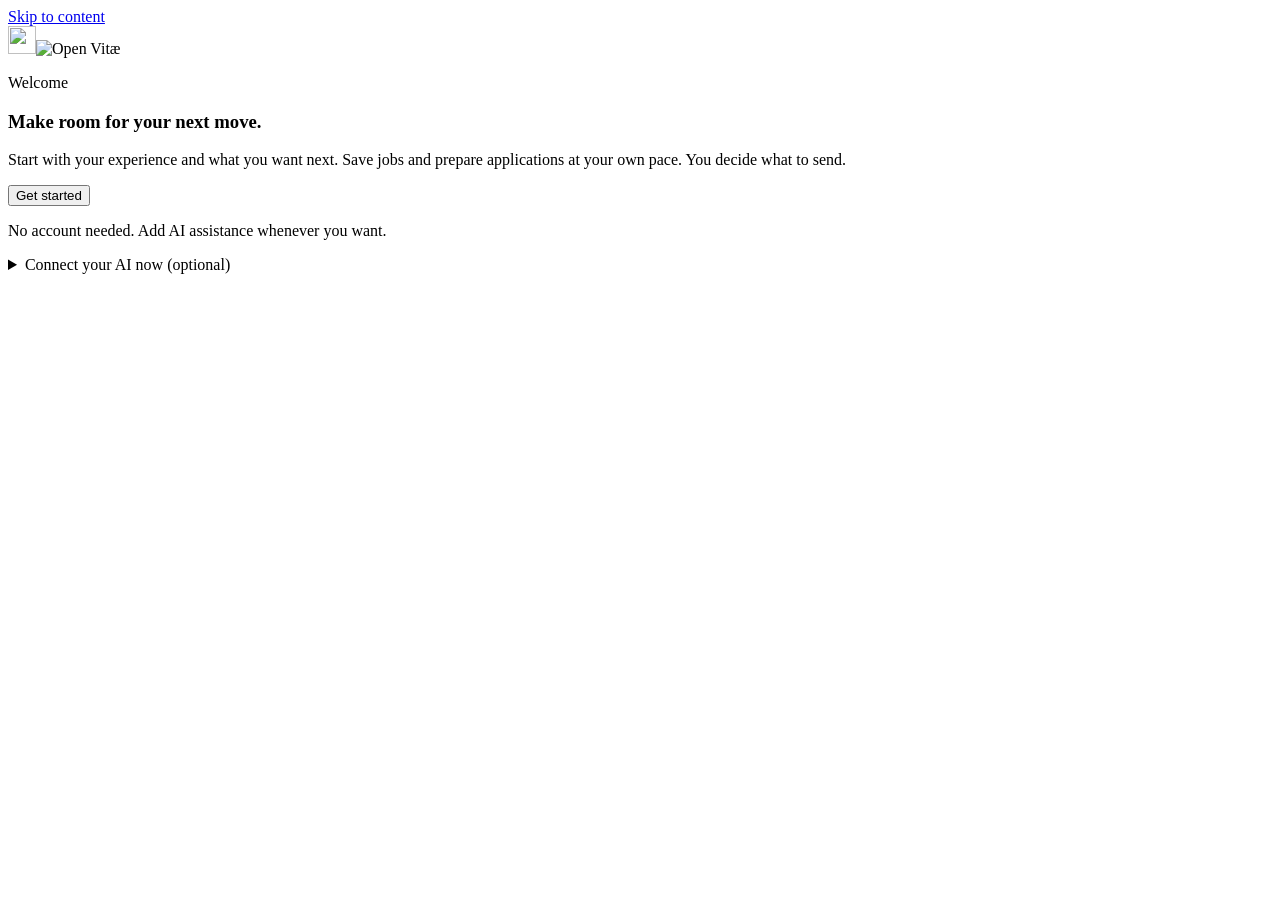
==== commit 6d697649: "Make Open Vitæ English-first with a consistent product voice" ====
--- a/src/job_agent/web/index.html
+++ b/src/job_agent/web/index.html
@@ -1,77 +1,77 @@
 <!doctype html>
-<html lang="fr"><head><meta charset="utf-8"><meta name="viewport" content="width=device-width,initial-scale=1"><meta name="color-scheme" content="light dark"><title>Open Vitæ</title><meta name="description" content="Ton assistant personnel pour trouver des offres et préparer des candidatures sincères."><link rel="icon" href="/static/favicon.svg" type="image/svg+xml"><link rel="apple-touch-icon" href="/static/apple-touch-icon.png"><meta name="theme-color" content="#214B40"><link rel="preload" href="/static/geist-variable.ttf" as="font" type="font/ttf" crossorigin><link rel="stylesheet" href="/static/style.css"><script src="/static/workspace.js" defer></script><script src="/static/portable.js" defer></script><script src="/static/app.js" defer></script><script src="/static/assistant.js" defer></script></head>
-<body><a class="skip-link" href="#main">Aller au contenu</a>
-<section id="welcome" class="welcome" aria-label="Bienvenue dans Open Vitæ">
-  <header class="welcome-bar"><span class="brand"><span class="product-mark" aria-hidden="true"><img src="/static/logo-symbol.svg" alt="" width="28" height="28"></span><img class="brand-wordmark" src="/static/logo-wordmark.svg" alt="Open Vitæ" width="118" height="26"></span><span class="local-label">Un espace sur ton Mac</span></header>
+<html lang="en"><head><meta charset="utf-8"><meta name="viewport" content="width=device-width,initial-scale=1"><meta name="color-scheme" content="light dark"><title data-i18n="screen.open_vit">Open Vitæ</title><meta name="description" content="Find relevant jobs, prepare thoughtful applications and keep track of your next move." data-i18n-content="screen.find_relevant_jobs_prepare_thoughtful_applications_and_keep"><link rel="icon" href="/static/favicon.svg" type="image/svg+xml"><link rel="apple-touch-icon" href="/static/apple-touch-icon.png"><meta name="theme-color" content="#214B40"><link rel="preload" href="/static/geist-variable.ttf" as="font" type="font/ttf" crossorigin><link rel="stylesheet" href="/static/style.css"><script src="/static/copy.en.js" defer></script><script src="/static/i18n.js" defer></script><script src="/static/workspace.js" defer></script><script src="/static/portable.js" defer></script><script src="/static/app.js" defer></script><script src="/static/assistant.js" defer></script></head>
+<body><a class="skip-link" href="#main"><span data-i18n="screen.skip_to_content">Skip to content</span></a>
+<section id="welcome" class="welcome" aria-label="Welcome to Open Vitæ" data-i18n-aria-label="screen.welcome_to_open_vit">
+  <header class="welcome-bar"><span class="brand"><span class="product-mark" aria-hidden="true"><img src="/static/logo-symbol.svg" alt="" width="28" height="28"></span><img class="brand-wordmark" src="/static/logo-wordmark.svg" alt="Open Vitæ" width="118" height="26" data-i18n-alt="screen.open_vit"></span></header>
   <div id="gate-message" class="gate-message" role="status" hidden></div>
   <section id="connection-step" class="connection-step" aria-labelledby="connection-title">
-    <p class="step-caption">Bienvenue</p><h1 id="connection-title">Ton prochain chapitre commence ici.</h1><p class="intro-copy">Crée ton profil, garde tes offres et prépare tes candidatures, même hors ligne. L’IA est facultative et tu gardes la main sur chaque envoi.</p>
-    <button id="continue-local" class="primary">Commencer sans compte ni IA</button><p class="field-note">Tu pourras connecter une IA ou utiliser des prompts à copier plus tard.</p><div id="provider-choices" class="provider-choices" role="group" aria-label="Fournisseur IA"><button data-provider="chatgpt" aria-pressed="true"><strong>ChatGPT</strong><span>Avec ton compte</span></button><button data-provider="claude" aria-pressed="false"><strong>Claude</strong><span>Avec une clé Anthropic</span></button><button data-provider="gemini" aria-pressed="false"><strong>Gemini</strong><span>Avec une clé Google</span></button></div>
-    <div class="connection-detail"><h2 id="provider-mode">Compte ChatGPT</h2><p id="provider-description">Connexion dans le navigateur. Les limites de ton forfait s’appliquent.</p><label id="provider-key-label" class="stacked-label" hidden>Clé API <input id="provider-key" type="password" autocomplete="off" spellcheck="false" maxlength="512" aria-describedby="key-note"><small id="key-note">Conservée dans le trousseau sécurisé. Jamais ajoutée au CV.</small></label><button id="connect-provider" class="primary">Se connecter avec ChatGPT <span aria-hidden="true">↗</span></button><a id="oauth-continue" class="button-link primary" target="_blank" rel="noopener noreferrer" hidden>Continuer sur OpenAI ↗</a><button id="connection-check" hidden>J’ai terminé la connexion</button><button id="return-workspace" class="quiet" hidden>Revenir à mon espace</button></div>
-    <p class="connection-footnote">L’app est gratuite et son code est ouvert. L’usage de l’IA dépend du forfait ou du projet API choisi. Ton profil et ton suivi sont conservés localement.</p>
-  </section>
+    <p class="step-caption"><span data-i18n="screen.welcome">Welcome</span></p><h1 id="connection-title"><span data-i18n="screen.make_room_for_your_next_move">Make room for your next move.</span></h1><p class="intro-copy"><span data-i18n="screen.start_with_your_experience_and_what_you_want">Start with your experience and what you want next. Save jobs and prepare applications at your own pace. You decide what to send.</span></p>
+    <button id="continue-local" class="primary"><span data-i18n="screen.get_started">Get started</span></button><p class="field-note"><span data-i18n="screen.no_account_needed_add_ai_assistance_whenever_you">No account needed. Add AI assistance whenever you want.</span></p><details id="optional-ai"><summary data-i18n="screen.connect_ai_now">Connect your AI now (optional)</summary><div id="provider-choices" class="provider-choices" role="group" aria-label="Choose an AI service" data-i18n-aria-label="screen.choose_an_ai_service"><button data-provider="chatgpt" aria-pressed="true"><strong><span data-i18n="screen.chatgpt">ChatGPT</span></strong><span><span data-i18n="workspace.chatgpt_account">ChatGPT account</span></span></button><button data-provider="claude" aria-pressed="false"><strong><span data-i18n="screen.claude">Claude</span></strong><span><span data-i18n="screen.anthropic_api_key">Anthropic API key</span></span></button><button data-provider="gemini" aria-pressed="false"><strong><span data-i18n="screen.gemini">Gemini</span></strong><span><span data-i18n="screen.google_api_key">Google API key</span></span></button></div>
+    <div class="connection-detail"><h2 id="provider-mode"><span data-i18n="workspace.chatgpt_account">ChatGPT account</span></h2><p id="provider-description"><span data-i18n="workspace.sign_in_through_your_browser_your_account_s">Sign in through your browser. Your account’s usage limits apply.</span></p><label id="provider-key-label" class="stacked-label" hidden><span data-i18n="screen.api_key">API key</span> <input id="provider-key" type="password" autocomplete="off" spellcheck="false" maxlength="512" aria-describedby="key-note"><small id="key-note"><span data-i18n="screen.stored_in_your_system_keychain_separate_from_your">Stored in your system keychain, separate from your application materials.</span></small></label><button id="connect-provider" class="primary"><span data-i18n="screen.sign_in_with_chatgpt">Sign in with ChatGPT</span> <span aria-hidden="true">↗</span></button><a id="oauth-continue" class="button-link primary" target="_blank" rel="noopener noreferrer" hidden><span data-i18n="screen.continue_to_openai">Continue to OpenAI ↗</span></a><button id="connection-check" hidden><span data-i18n="screen.check_connection">Check connection</span></button><button id="return-workspace" class="quiet" hidden><span data-i18n="screen.back_to_my_workspace">Back to my workspace</span></button></div>
+    <p class="connection-footnote"><span data-i18n="screen.ai_is_optional_your_service_s_plan_api">AI is optional. Your service’s plan, API charges and usage limits apply.</span></p>
+  </details></section>
   <section id="profile-step" class="profile-step" aria-labelledby="profile-title" hidden>
-    <div class="onboarding-heading"><div><p id="profile-step-caption" class="step-caption">Ton parcours · 1 sur 3</p><h1 id="profile-title">On part de ton histoire.</h1></div><button id="profile-cancel" class="quiet" hidden>Abandonner les modifications</button></div>
-    <p id="draft-status" class="field-note" role="status">Ton brouillon reste sur cet ordinateur. Les faits importés sont à vérifier.</p>
+    <div class="onboarding-heading"><div><p id="profile-step-caption" class="step-caption"><span data-i18n="screen.your_experience_1_of_3">Your experience · 1 of 3</span></p><h1 id="profile-title"><span data-i18n="workspace.start_with_your_experience">Start with your experience.</span></h1></div><button id="profile-cancel" class="quiet" hidden><span data-i18n="app.discard_changes">Discard changes</span></button></div>
+    <p id="draft-status" class="field-note" role="status"><span data-i18n="screen.your_progress_is_saved_as_you_go_review">Your progress is saved as you go. Review any imported details.</span></p>
     <form id="profile-form">
-      <div data-profile-step="0"><div class="form-pair"><label class="stacked-label">Ton nom<input name="name" autocomplete="name" maxlength="120" required placeholder="Prénom Nom"></label><label class="stacked-label">Ton e-mail<input name="email" type="email" autocomplete="email" maxlength="254" placeholder="Pour les candidatures"></label></div><label class="stacked-label">Présente-toi en quelques phrases<textarea name="bio" rows="3" maxlength="2000" required placeholder="Ce que tu fais aujourd’hui, ce que tu aimes construire…"></textarea></label><label class="cv-drop" for="cv-upload"><svg viewBox="0 0 24 24" aria-hidden="true"><path d="M12 16V3m-4 4 4-4 4 4M4 15v6h16v-6"/></svg><span><strong>Partir de ton CV</strong><small>PDF texte, Word ou TXT · 8 Mo maximum</small></span><input id="cv-upload" type="file" accept=".pdf,.docx,.txt,.md"></label><p id="cv-import-status" class="field-note" role="status">Tu peux aussi présenter tes réalisations à l’étape suivante.</p><details class="cv-source"><summary>Relire ou coller le contenu du CV</summary><label class="stacked-label"><span class="sr-only">Texte source du CV</span><textarea name="cv_text" rows="10" maxlength="30000" placeholder="Le texte du CV constitue la base factuelle. Tu peux le corriger ici."></textarea></label></details></div>
-      <div data-profile-step="1" hidden><label class="stacked-label">Les postes ou domaines que tu recherches<input name="roles" maxlength="1000" required placeholder="Par exemple : Product engineer, Fullstack, Data engineer"><small>Sépare les pistes par une virgule.</small></label><div class="form-pair"><label class="stacked-label">Où souhaites-tu travailler ?<input name="locations" maxlength="1000" placeholder="France, Europe…"><small>Pays de préférence pour la recherche d’offres.</small></label><label class="stacked-label">Organisation<select name="remote"><option value="flexible">Je suis flexible</option><option value="remote">Télétravail</option><option value="hybrid">Hybride</option><option value="office">Sur place</option></select></label></div><div class="form-pair"><label class="stacked-label">Salaire minimum annuel brut <span class="optional">Facultatif · EUR</span><input name="salary_min" type="number" min="0" max="1000000" step="1000" placeholder="À préciser si c’est un critère"></label><label class="stacked-label">Disponibilité <span class="optional">Facultatif</span><input name="availability" maxlength="120" placeholder="Dès que possible, janvier…"></label></div><label class="option"><input name="strict_constraints" type="checkbox"> Exclure les incompatibilités connues de salaire et de télétravail</label><p class="field-note">Les conditions non publiées restent à vérifier. Le lieu et les restrictions géographiques ne sont jamais devinés.</p></div>
-      <div data-profile-step="2" hidden><label class="stacked-label">Tes points forts<textarea name="strengths" rows="3" maxlength="4000" placeholder="Des compétences et une manière de travailler qui te caractérisent."></textarea></label><label class="stacked-label">Quelques réalisations concrètes<textarea name="achievements" rows="5" maxlength="10000" placeholder="Un problème, ce que tu as fait et le résultat. Les chiffres uniquement si tu les connais."></textarea></label><label class="stacked-label">Ce que tu veux pour la suite<textarea name="expectations" rows="3" maxlength="4000" placeholder="Produit, équipe, responsabilités, ce que tu veux éviter…"></textarea></label><div class="form-pair"><label class="stacked-label">Portfolio <span class="optional">Facultatif</span><input name="portfolio" type="url" maxlength="500" placeholder="https://ton-site.com"></label><label class="stacked-label">Téléphone <span class="optional">Facultatif</span><input name="phone" type="tel" autocomplete="tel" maxlength="80"></label></div><p class="data-note">Ces éléments servent de base à tes demandes IA. Les CV et réponses proposés restent à relire. L’app n’envoie pas de candidature à ta place.</p></div>
-      <div class="onboarding-footer"><button id="profile-previous" type="button" class="quiet" hidden>Retour</button><span id="profile-progress" aria-live="polite">1 / 3</span><button id="profile-next" type="button" class="primary">Continuer <span aria-hidden="true">→</span></button><button id="profile-save" type="submit" class="primary" hidden>Créer mon espace <span aria-hidden="true">→</span></button></div>
+      <div data-profile-step="0"><div class="form-pair"><label class="stacked-label"><span data-i18n="screen.full_name">Full name</span><input name="name" autocomplete="name" maxlength="120" required placeholder="Your full name" data-i18n-placeholder="screen.your_full_name"></label><label class="stacked-label"><span data-i18n="screen.email">Email</span><input name="email" type="email" autocomplete="email" maxlength="254" placeholder="Email for applications" data-i18n-placeholder="screen.email_for_applications"></label></div><label class="stacked-label"><span data-i18n="screen.what_should_someone_know_about_you">What should someone know about you?</span><textarea name="bio" rows="3" maxlength="2000" required placeholder="Your current work, experience and the problems you enjoy solving." data-i18n-placeholder="screen.your_current_work_experience_and_the_problems_you"></textarea></label><label class="cv-drop" for="cv-upload"><svg viewbox="0 0 24 24" aria-hidden="true"><path d="M12 16V3m-4 4 4-4 4 4M4 15v6h16v-6"></svg><span><strong><span data-i18n="screen.import_your_cv">Import your CV</span></strong><small><span data-i18n="screen.text_pdf_docx_or_txt_up_to_8">Text PDF, DOCX or TXT · up to 8 MB</span></small></span><input id="cv-upload" type="file" accept=".pdf,.docx,.txt,.md"></label><p id="cv-import-status" class="field-note" role="status"><span data-i18n="screen.no_cv_ready_add_a_few_concrete_achievements">No CV ready? Add a few concrete achievements in the final step.</span></p><details class="cv-source"><summary><span data-i18n="screen.review_or_paste_your_cv">Review or paste your CV</span></summary><label class="stacked-label"><span class="sr-only"><span data-i18n="screen.cv_source_text">CV source text</span></span><textarea name="cv_text" rows="10" maxlength="30000" placeholder="Check the extracted text and correct any missing or inaccurate details." data-i18n-placeholder="screen.check_the_extracted_text_and_correct_any_missing"></textarea></label></details></div>
+      <div data-profile-step="1" hidden><label class="stacked-label"><span data-i18n="screen.roles_you_re_interested_in">Roles you’re interested in</span><input name="roles" maxlength="1000" required placeholder="For example: Product engineer, Fullstack developer, Data engineer" data-i18n-placeholder="screen.for_example_product_engineer_fullstack_developer_data_engineer"><small><span data-i18n="screen.separate_roles_with_commas">Separate roles with commas.</span></small></label><div class="form-pair"><label class="stacked-label"><span data-i18n="screen.where_would_you_like_to_work">Where would you like to work?</span><input name="locations" maxlength="1000" placeholder="For example: London, United Kingdom, Europe" data-i18n-placeholder="screen.for_example_london_united_kingdom_europe"><small><span data-i18n="screen.a_country_helps_narrow_online_searches">A country helps narrow online searches.</span></small></label><label class="stacked-label"><span data-i18n="app.work_arrangement">Work arrangement</span><select name="remote"><option value="flexible" data-i18n="workspace.flexible">Flexible</option><option value="remote" data-i18n="workspace.remote">Remote</option><option value="hybrid" data-i18n="workspace.hybrid">Hybrid</option><option value="office" data-i18n="workspace.on_site">On site</option></select></label></div><div class="form-pair"><label class="stacked-label"><span data-i18n="screen.minimum_annual_salary">Minimum annual salary</span> <span class="optional"><span data-i18n="screen.optional_eur_before_tax">Optional · EUR, before tax</span></span><input name="salary_min" type="number" min="0" max="1000000" step="1000" placeholder="Leave blank if flexible" data-i18n-placeholder="screen.leave_blank_if_flexible"></label><label class="stacked-label"><span data-i18n="screen.availability">Availability</span> <span class="optional"><span data-i18n="screen.optional">Optional</span></span><input name="availability" maxlength="120" placeholder="For example: Available now, two months’ notice" data-i18n-placeholder="screen.for_example_available_now_two_months_notice"></label></div><label class="option"><input name="strict_constraints" type="checkbox"> <span data-i18n="screen.exclude_known_salary_and_work_arrangement_conflicts">Exclude known salary and work arrangement conflicts</span></label><p class="field-note"><span data-i18n="screen.jobs_with_missing_details_remain_visible_for_you">Jobs with missing details remain visible for you to check.</span></p></div>
+      <div data-profile-step="2" hidden><label class="stacked-label"><span data-i18n="screen.strengths">Strengths</span><textarea name="strengths" rows="3" maxlength="4000" placeholder="Skills and ways of working you can support with examples." data-i18n-placeholder="screen.skills_and_ways_of_working_you_can_support"></textarea></label><label class="stacked-label"><span data-i18n="screen.a_few_things_you_ve_accomplished">A few things you’ve accomplished</span><textarea name="achievements" rows="5" maxlength="10000" placeholder="Describe the problem, your contribution and the result. Include figures only when you know them." data-i18n-placeholder="screen.describe_the_problem_your_contribution_and_the_result"></textarea></label><label class="stacked-label"><span data-i18n="screen.what_matters_in_your_next_role">What matters in your next role?</span><textarea name="expectations" rows="3" maxlength="4000" placeholder="The work, team, responsibilities and conditions you’re looking for." data-i18n-placeholder="screen.the_work_team_responsibilities_and_conditions_you_re"></textarea></label><div class="form-pair"><label class="stacked-label"><span data-i18n="screen.portfolio">Portfolio</span> <span class="optional"><span data-i18n="screen.optional">Optional</span></span><input name="portfolio" type="url" maxlength="500" placeholder="https://example.com" data-i18n-placeholder="screen.https_example_com"></label><label class="stacked-label"><span data-i18n="screen.phone">Phone</span> <span class="optional"><span data-i18n="screen.optional">Optional</span></span><input name="phone" type="tel" autocomplete="tel" maxlength="80"></label></div><p class="data-note"><span data-i18n="screen.these_details_are_the_source_for_your_application">These details are the source for your application materials. Review every draft before you send it yourself.</span></p></div>
+      <div class="onboarding-footer"><button id="profile-previous" type="button" class="quiet" hidden><span data-i18n="screen.back">Back</span></button><span id="profile-progress" aria-live="polite">1 / 3</span><button id="profile-next" type="button" class="primary"><span data-i18n="screen.continue">Continue</span> <span aria-hidden="true">→</span></button><button id="profile-save" type="submit" class="primary" hidden><span data-i18n="screen.create_my_workspace">Create my workspace</span> <span aria-hidden="true">→</span></button></div>
     </form>
   </section>
 </section>
 <div id="workspace-root" hidden>
-  <aside class="sidebar" aria-label="Navigation principale"><a href="/" class="brand" id="home-link"><span class="product-mark" aria-hidden="true"><img src="/static/logo-symbol.svg" alt="" width="28" height="28"></span><img class="brand-wordmark" src="/static/logo-wordmark.svg" alt="Open Vitæ" width="118" height="26"></a><button id="add-job" class="primary">Ajouter une offre</button><nav class="workspace-nav" aria-label="Ton espace"><button data-screen="explore" aria-current="page"><svg viewBox="0 0 24 24" aria-hidden="true"><circle cx="10" cy="10" r="6"/><path d="m15 15 6 6"/></svg>Recherche</button><button data-screen="dashboard"><svg viewBox="0 0 24 24" aria-hidden="true"><rect x="4" y="3" width="16" height="18" rx="2"/><path d="M8 8h8M8 12h8M8 16h4"/></svg>Candidatures <span id="tracked-count"></span></button><button data-screen="tools-screen">Utiliser mon IA</button></nav><div class="sidebar-bottom"><button id="profile-open" class="workspace-person"><span id="profile-initial" class="person-initial" aria-hidden="true">C</span><span><strong id="profile-name">Ton profil</strong><small>Profil et préférences</small></span></button><button id="assistant-open" class="settings-link" aria-label="Connexion et usage IA"><svg viewBox="0 0 24 24" aria-hidden="true"><path d="M4 7h16M4 17h16"/><circle cx="9" cy="7" r="3"/><circle cx="15" cy="17" r="3"/></svg>Connexion et usage</button><p class="local-label">Local · code ouvert</p></div></aside>
-  <div class="app-shell"><header class="topbar"><span id="screen-title">Recherche</span><span id="provider-indicator" class="provider-indicator">Ton IA</span></header><main id="main" tabindex="-1"><div id="message" class="message" role="status" aria-live="polite" hidden></div>
-    <section id="explore" aria-label="Recherche d’offres"><div class="explore-grid"><div class="conversation-column"><div id="criteria-summary" class="criteria-summary"></div><div id="chat-log" class="chat-log" role="log" aria-label="Échanges sur ta recherche" aria-live="polite"></div><div id="chat-empty" class="chat-empty"><span class="conversation-symbol" aria-hidden="true">↗</span><h1>Qu’est-ce qu’on cherche ?</h1><p>Parle de la suite qui te ferait envie. On peut affiner les critères ou commencer par quelques offres.</p><button id="first-search" class="button-link">Chercher des offres <span aria-hidden="true">→</span></button></div><form id="chat-form" class="chat-composer"><label class="sr-only" for="chat-input">Ton message</label><textarea id="chat-input" rows="2" maxlength="3000" placeholder="Une envie, un critère à préciser, une question…"></textarea><div class="composer-actions"><button id="search-offers" type="button" class="quiet"><svg viewBox="0 0 24 24" aria-hidden="true"><circle cx="10" cy="10" r="6"/><path d="m15 15 6 6"/></svg>Rechercher des offres</button><button id="chat-send" class="primary" type="submit" aria-label="Envoyer le message"><svg viewBox="0 0 24 24" aria-hidden="true"><path d="M12 20V4m-6 6 6-6 6 6"/></svg></button></div></form><p id="usage-summary" class="usage-caption">Mode économe · recherche et tri sans appel IA</p></div><aside class="recommendations-column" aria-label="Offres proposées"><div class="recommendations-heading"><div><h2>Pistes à explorer <span id="recommendation-count"></span></h2><p id="recommendation-note">Tes choix affineront la sélection.</p></div><button id="refresh-offers" class="quiet" aria-label="Actualiser les offres"><svg viewBox="0 0 24 24" aria-hidden="true"><path d="M20 8a8 8 0 1 0 0 8M20 3v5h-5"/></svg></button></div><div id="search-progress" class="discovery-progress" role="status" hidden><span class="discovery-pulse" aria-hidden="true"></span><p id="search-progress-text">Consultation des sources publiques…</p></div><button id="cancel-search" class="quiet" hidden>Arrêter la recherche</button><div id="recommendations-list" class="recommendations-list"><div class="empty-state"><strong>Ta première sélection commence ici.</strong><p>Lance une recherche pour voir des offres correspondant à ton profil.</p></div></div></aside></div></section>
+  <aside class="sidebar" aria-label="Main navigation" data-i18n-aria-label="screen.main_navigation"><a href="/" class="brand" id="home-link"><span class="product-mark" aria-hidden="true"><img src="/static/logo-symbol.svg" alt="" width="28" height="28"></span><img class="brand-wordmark" src="/static/logo-wordmark.svg" alt="Open Vitæ" width="118" height="26" data-i18n-alt="screen.open_vit"></a><button id="add-job" class="primary"><span data-i18n="portable.add_job">Add job</span></button><nav class="workspace-nav" aria-label="Workspace" data-i18n-aria-label="screen.workspace"><button data-screen="explore" aria-current="page"><svg viewbox="0 0 24 24" aria-hidden="true"><circle cx="10" cy="10" r="6"><path d="m15 15 6 6"></svg><span data-i18n="workspace.discover">Discover</span></button><button data-screen="dashboard"><svg viewbox="0 0 24 24" aria-hidden="true"><rect x="4" y="3" width="16" height="18" rx="2"><path d="M8 8h8M8 12h8M8 16h4"></svg><span data-i18n="app.applications">Applications</span> <span id="tracked-count"></span></button><button data-screen="tools-screen"><span data-i18n="workspace.use_your_own_ai">Use your own AI</span></button></nav><div class="sidebar-bottom"><button id="profile-open" class="workspace-person"><span id="profile-initial" class="person-initial" aria-hidden="true"><span data-i18n="screen.c">C</span></span><span><strong id="profile-name"><span data-i18n="workspace.your_profile">Your profile</span></strong><small><span data-i18n="screen.profile_and_preferences">Profile and preferences</span></small></span></button><button id="assistant-open" class="settings-link" aria-label="AI and usage settings" data-i18n-aria-label="screen.ai_and_usage_settings"><svg viewbox="0 0 24 24" aria-hidden="true"><path d="M4 7h16M4 17h16"><circle cx="9" cy="7" r="3"><circle cx="15" cy="17" r="3"></svg><span data-i18n="workspace.ai_and_usage">AI and usage</span></button></div></aside>
+  <div class="app-shell"><header class="topbar"><span id="screen-title"><span data-i18n="workspace.discover">Discover</span></span></header><main id="main" tabindex="-1"><div id="message" class="message" role="status" aria-live="polite" hidden></div>
+    <section id="explore" aria-label="Job search" data-i18n-aria-label="screen.job_search"><div class="explore-grid"><div class="conversation-column"><div id="criteria-summary" class="criteria-summary"></div><div id="chat-log" class="chat-log" role="log" aria-label="Search conversation" aria-live="polite" data-i18n-aria-label="screen.search_conversation"></div><div id="chat-empty" class="chat-empty"><span class="conversation-symbol" aria-hidden="true">↗</span><h1><span data-i18n="screen.what_s_worth_exploring">What’s worth exploring?</span></h1><p><span data-i18n="screen.search_using_your_preferences_or_add_a_job">Search using your preferences, or add a job you already have in mind.</span></p><button id="first-search" class="button-link"><span data-i18n="screen.find_matching_jobs">Find matching jobs</span> <span aria-hidden="true">→</span></button></div><form id="chat-form" class="chat-composer"><label class="sr-only" for="chat-input"><span data-i18n="app.your_message">Your message</span></label><textarea id="chat-input" rows="2" maxlength="3000" placeholder="Describe what you’re looking for or ask about your search." data-i18n-placeholder="screen.describe_what_you_re_looking_for_or_ask"></textarea><div class="composer-actions"><button id="search-offers" type="button" class="quiet"><svg viewbox="0 0 24 24" aria-hidden="true"><circle cx="10" cy="10" r="6"><path d="m15 15 6 6"></svg><span data-i18n="screen.find_matching_jobs">Find matching jobs</span></button><button id="chat-send" class="primary" type="submit" aria-label="Send message" data-i18n-aria-label="screen.send_message"><svg viewbox="0 0 24 24" aria-hidden="true"><path d="M12 20V4m-6 6 6-6 6 6"></svg></button></div></form></div><aside class="recommendations-column" aria-label="Suggested jobs" data-i18n-aria-label="screen.suggested_jobs"><div class="recommendations-heading"><div><h2><span data-i18n="screen.jobs_to_explore">Jobs to explore</span> <span id="recommendation-count"></span></h2><p id="recommendation-note"><span data-i18n="screen.your_feedback_helps_refine_these_suggestions">Your feedback helps refine these suggestions.</span></p></div><button id="refresh-offers" class="quiet" aria-label="Refresh jobs" data-i18n-aria-label="screen.refresh_jobs"><svg viewbox="0 0 24 24" aria-hidden="true"><path d="M20 8a8 8 0 1 0 0 8M20 3v5h-5"></svg></button></div><div id="search-progress" class="discovery-progress" role="status" hidden><span class="discovery-pulse" aria-hidden="true"></span><p id="search-progress-text"><span data-i18n="workspace.checking_job_sources">Checking job sources…</span></p></div><button id="cancel-search" class="quiet" hidden><span data-i18n="screen.stop_search">Stop search</span></button><div id="recommendations-list" class="recommendations-list"><div class="empty-state"><strong><span data-i18n="screen.start_with_a_few_possibilities">Start with a few possibilities.</span></strong><p><span data-i18n="screen.search_for_jobs_that_match_your_profile_or">Search for jobs that match your profile, or add one yourself.</span></p></div></div></aside></div></section>
     <section id="dashboard" aria-labelledby="dashboard-title">
       <div class="page-heading">
-        <div><p class="eyebrow"><span class="eyebrow-line" aria-hidden="true"></span>Candidatures</p><h1 id="dashboard-title" tabindex="-1">Candidatures</h1><p id="view-description">Les offres retenues et les dossiers que tu prépares.</p></div>
-        <div id="summary" class="workspace-summary" aria-live="polite">Chargement des candidatures…</div>
+        <div><h1 id="dashboard-title" tabindex="-1"><span data-i18n="app.applications">Applications</span></h1><p id="view-description"><span data-i18n="screen.saved_jobs_and_applications_you_re_working_on">Saved jobs and applications you’re working on.</span></p></div>
+        <div id="summary" class="workspace-summary" aria-live="polite"><span data-i18n="screen.loading_applications">Loading applications…</span></div>
       </div>
 
-      <nav class="view-tabs" aria-label="Vues des candidatures">
-        <button data-view="all" aria-current="page"><svg viewBox="0 0 24 24" aria-hidden="true"><rect x="3" y="3" width="7" height="7" rx="1.5"/><rect x="14" y="3" width="7" height="7" rx="1.5"/><rect x="3" y="14" width="7" height="7" rx="1.5"/><rect x="14" y="14" width="7" height="7" rx="1.5"/></svg><span class="view-label">Toutes</span><span class="mobile-label">Toutes</span> <span data-count="all">—</span></button>
-        <button data-view="saved">Favoris <span data-count="saved">—</span></button><button data-view="dossiers"><svg viewBox="0 0 24 24" aria-hidden="true"><path d="M3 7V5a2 2 0 0 1 2-2h5l3 3h6a2 2 0 0 1 2 2v11a2 2 0 0 1-2 2H5a2 2 0 0 1-2-2Z"/><path d="M3 10h18"/></svg><span class="view-label">À préparer</span><span class="mobile-label">Dossiers</span> <span data-count="dossiers">—</span></button>
-        <button data-view="ready"><svg viewBox="0 0 24 24" aria-hidden="true"><rect x="5" y="3" width="14" height="18" rx="2"/><path d="m8 12 3 3 5-6"/></svg><span class="view-label">À relire</span><span class="mobile-label">À relire</span> <span data-count="ready">—</span></button>
-        <button data-view="sent"><svg viewBox="0 0 24 24" aria-hidden="true"><path d="m21 3-6 18-4-8-8-4Z"/><path d="m11 13 10-10"/></svg><span class="view-label">Envoyées</span><span class="mobile-label">Envoyées</span> <span data-count="sent">—</span></button>
+      <nav class="view-tabs" aria-label="Application views" data-i18n-aria-label="screen.application_views">
+        <button data-view="all" aria-current="page"><svg viewbox="0 0 24 24" aria-hidden="true"><rect x="3" y="3" width="7" height="7" rx="1.5"><rect x="14" y="3" width="7" height="7" rx="1.5"><rect x="3" y="14" width="7" height="7" rx="1.5"><rect x="14" y="14" width="7" height="7" rx="1.5"></svg><span class="view-label"><span data-i18n="screen.all">All</span></span><span class="mobile-label"><span data-i18n="screen.all">All</span></span> <span data-count="all">—</span></button>
+        <button data-view="saved"><span data-i18n="app.saved">Saved</span> <span data-count="saved">—</span></button><button data-view="dossiers"><svg viewbox="0 0 24 24" aria-hidden="true"><path d="M3 7V5a2 2 0 0 1 2-2h5l3 3h6a2 2 0 0 1 2 2v11a2 2 0 0 1-2 2H5a2 2 0 0 1-2-2Z"><path d="M3 10h18"></svg><span class="view-label"><span data-i18n="app.drafting">Drafting</span></span><span class="mobile-label"><span data-i18n="screen.drafts">Drafts</span></span> <span data-count="dossiers">—</span></button>
+        <button data-view="ready"><svg viewbox="0 0 24 24" aria-hidden="true"><rect x="5" y="3" width="14" height="18" rx="2"><path d="m8 12 3 3 5-6"></svg><span class="view-label"><span data-i18n="app.ready_to_review">Ready to review</span></span><span class="mobile-label"><span data-i18n="app.ready_to_review">Ready to review</span></span> <span data-count="ready">—</span></button>
+        <button data-view="sent"><svg viewbox="0 0 24 24" aria-hidden="true"><path d="m21 3-6 18-4-8-8-4Z"><path d="m11 13 10-10"></svg><span class="view-label"><span data-i18n="app.applied">Applied</span></span><span class="mobile-label"><span data-i18n="app.applied">Applied</span></span> <span data-count="sent">—</span></button>
       </nav>
       <div class="toolbar">
-        <label class="search-label" for="search"><span class="sr-only">Rechercher une entreprise ou un poste</span><svg viewBox="0 0 24 24" aria-hidden="true"><circle cx="10.5" cy="10.5" r="6.5"/><path d="m16 16 5 5"/></svg><input id="search" type="search" placeholder="Rechercher une entreprise, un poste…" autocomplete="off"></label>
-        <label for="filter"><span class="sr-only">Filtrer les offres</span><select id="filter"><option value="all">Tous les statuts</option><option value="dossiers">Dossiers préparés</option><option value="APPLICATION_READY">Prêtes à relire</option><option value="REVIEWED">Validées, à envoyer</option><option value="SUBMITTED">Envois enregistrés</option><option value="NEEDS_INPUT">À compléter</option><option value="PRIORITY">Prioritaires</option><option value="STRETCH">Ambitieuses</option><option value="NEEDS_VERIFICATION">À vérifier</option><option value="INELIGIBLE">Inéligibles</option><option value="CLOSED">Fermées</option></select></label>
-        <label for="sort"><span class="sr-only">Trier les offres</span><select id="sort"><option value="score">Par pertinence</option><option value="company">Par entreprise</option><option value="updated">Dernière activité</option></select></label>
-        <span id="count" aria-live="polite"></span><div class="layout-switch" role="group" aria-label="Présentation des offres"><button data-layout="list" aria-label="Vue en dossiers" aria-pressed="true"><svg viewBox="0 0 24 24" aria-hidden="true"><rect x="3" y="3" width="7" height="7" rx="1"/><rect x="14" y="3" width="7" height="7" rx="1"/><rect x="3" y="14" width="7" height="7" rx="1"/><rect x="14" y="14" width="7" height="7" rx="1"/></svg></button><button data-layout="list" aria-label="Vue en liste" aria-pressed="false"><svg viewBox="0 0 24 24" aria-hidden="true"><path d="M8 5h13M8 12h13M8 19h13M3 5h1M3 12h1M3 19h1"/></svg></button></div>
+        <label class="search-label" for="search"><span class="sr-only"><span data-i18n="screen.search_by_company_or_role">Search by company or role</span></span><svg viewbox="0 0 24 24" aria-hidden="true"><circle cx="10.5" cy="10.5" r="6.5"><path d="m16 16 5 5"></svg><input id="search" type="search" placeholder="Search company or role…" autocomplete="off" data-i18n-placeholder="screen.search_company_or_role"></label>
+        <label for="filter"><span class="sr-only"><span data-i18n="screen.filter_jobs">Filter jobs</span></span><select id="filter"><option value="all" data-i18n="screen.all_stages">All stages</option><option value="dossiers" data-i18n="screen.materials_prepared">Materials prepared</option><option value="APPLICATION_READY" data-i18n="app.ready_to_review">Ready to review</option><option value="REVIEWED" data-i18n="app.ready_to_apply">Ready to apply</option><option value="SUBMITTED" data-i18n="app.applied">Applied</option><option value="NEEDS_INPUT" data-i18n="app.needs_your_input">Needs your input</option><option value="PRIORITY" data-i18n="app.strong_match">Strong match</option><option value="STRETCH" data-i18n="app.stretch_role">Stretch role</option><option value="NEEDS_VERIFICATION" data-i18n="app.needs_verification">Needs verification</option><option value="INELIGIBLE" data-i18n="app.not_eligible">Not eligible</option><option value="CLOSED" data-i18n="app.closed">Closed</option></select></label>
+        <label for="sort"><span class="sr-only"><span data-i18n="screen.sort_jobs">Sort jobs</span></span><select id="sort"><option value="score" data-i18n="screen.relevance">Relevance</option><option value="company" data-i18n="app.company">Company</option><option value="updated" data-i18n="screen.recent_activity">Recent activity</option></select></label>
+        <span id="count" aria-live="polite"></span><div class="layout-switch" role="group" aria-label="Job layout" data-i18n-aria-label="screen.job_layout"><button data-layout="list" aria-label="Card view" aria-pressed="true" data-i18n-aria-label="screen.card_view"><svg viewbox="0 0 24 24" aria-hidden="true"><rect x="3" y="3" width="7" height="7" rx="1"><rect x="14" y="3" width="7" height="7" rx="1"><rect x="3" y="14" width="7" height="7" rx="1"><rect x="14" y="14" width="7" height="7" rx="1"></svg></button><button data-layout="list" aria-label="List view" aria-pressed="false" data-i18n-aria-label="screen.list_view"><svg viewbox="0 0 24 24" aria-hidden="true"><path d="M8 5h13M8 12h13M8 19h13M3 5h1M3 12h1M3 19h1"></svg></button></div>
       </div>
       <div class="table-wrap" data-layout="grid">
-        <table><caption class="sr-only">Offres et suivi des candidatures</caption><thead><tr><th scope="col">Entreprise et poste</th><th scope="col">Conditions</th><th scope="col">Adéquation</th><th scope="col">Ton suivi</th><th scope="col"><span class="sr-only">Ouvrir la fiche</span></th></tr></thead><tbody id="rows"><tr><td colspan="5"><div class="skeleton" aria-label="Chargement des offres"></div></td></tr></tbody></table>
+        <table><caption class="sr-only"><span data-i18n="screen.jobs_and_application_progress">Jobs and application progress</span></caption><thead><tr><th scope="col"><span data-i18n="screen.company_and_role">Company and role</span></th><th scope="col"><span data-i18n="screen.details">Details</span></th><th scope="col"><span data-i18n="screen.match">Match</span></th><th scope="col"><span data-i18n="screen.progress">Progress</span></th><th scope="col"><span class="sr-only"><span data-i18n="app.view_job">View job</span></span></th></tr></thead><tbody id="rows"><tr><td colspan="5"><div class="skeleton" aria-label="Loading jobs" data-i18n-aria-label="screen.loading_jobs"></div></td></tr></tbody></table>
       </div>
-      <div class="table-footer"><p>Les scores reflètent les informations documentées, pas une probabilité d’embauche.</p><span>Les envois restent entre tes mains.</span></div>
+      <div class="table-footer"><p><span data-i18n="screen.match_scores_reflect_available_evidence_not_your_chances">Match scores reflect available evidence, not your chances of being hired.</span></p><span><span data-i18n="screen.you_send_every_application_yourself">You send every application yourself.</span></span></div>
     </section>
-    <section id="review" hidden aria-label="Fiche de candidature"></section>
+    <section id="review" hidden aria-label="Application details" data-i18n-aria-label="screen.application_details"></section>
 <section id="tools-screen" hidden aria-labelledby="tools-title">
- <div class="page-heading"><div><p class="eyebrow">Ton IA, tes fichiers</p><h1 id="tools-title">Copier, réfléchir, importer.</h1><p>Fonctionne sans fournisseur connecté. Rien ne part de ce Mac sans ton action.</p></div></div>
- <div class="portable-layout"><section class="portable-step"><h2>1. Choisis ce que tu veux préparer</h2><label class="stacked-label">Ton objectif<select id="portable-kind"><option value="profile_analysis">Analyser mon profil</option><option value="job_search_results">Trouver des offres pertinentes</option><option value="job_analysis">Analyser une offre</option><option value="application_draft">Préparer une candidature</option></select></label><label class="stacked-label" id="portable-job-label">L’offre<select id="portable-job"></select></label>
- <p class="data-note">Le prompt peut contenir des faits de ton CV et des informations personnelles. Relis-le avant de le copier vers un service externe : sa politique de confidentialité s’appliquera.</p><button id="portable-connect" class="quiet">Connecter une IA intégrée</button><button id="portable-generate">Créer le prompt localement</button><label class="stacked-label">Ton prompt, modifiable<textarea id="portable-prompt" rows="10" maxlength="48000"></textarea></label><div class="portable-actions"><button id="portable-copy">Copier le prompt</button><button id="portable-example">Télécharger un exemple JSON</button><button id="portable-schema">Télécharger le schéma</button></div>
- <details id="local-draft-details"><summary>Préparer le CV et le texte sans IA</summary><p>Crée une nouvelle version à partir des faits de ton profil. Le CV complet reste conservé ; aucune expérience n’est ajoutée.</p><label class="stacked-label">Résumé du CV<textarea id="local-summary" rows="4" maxlength="2000"></textarea></label><label class="stacked-label">Texte de candidature<textarea id="local-motivation" rows="6" maxlength="8000"></textarea></label><button id="local-draft">Créer cette version locale</button></details>
- </section><section class="portable-step"><h2>2. Relis le résultat avant de l’intégrer</h2><label class="cv-drop" id="portable-drop">Dépose le fichier JSON ou choisis-le<input id="portable-file" type="file" accept=".json,application/json"></label><label class="stacked-label">Ou colle le JSON<textarea id="portable-input" rows="9" maxlength="1000000" spellcheck="false"></textarea></label><button id="portable-preview">Vérifier et prévisualiser</button><p id="portable-status" role="status" class="field-note"></p><pre id="portable-result" class="portable-result" tabindex="0"></pre><button id="portable-apply" class="primary" disabled>Confirmer l’import de cet aperçu</button><h3>Dernière analyse de profil importée</h3><pre id="portable-notes" class="portable-result"></pre><div class="portable-actions"><button id="export-data">Exporter profil et suivi (JSON)</button><button id="backup-data">Sauvegarder l’espace (ZIP)</button></div><p class="data-note">Ces exports sont privés. La sauvegarde contient le profil, le suivi et les documents, pas les identifiants IA. Garde-la dans un emplacement sûr.</p></section></div>
+ <div class="page-heading"><div><h1 id="tools-title"><span data-i18n="screen.work_with_the_ai_you_choose">Work with the AI you choose.</span></h1><p><span data-i18n="screen.create_a_prompt_use_it_in_your_preferred">Create a prompt, use it in your preferred AI, then review and import the result.</span></p></div></div>
+ <div class="portable-layout"><section class="portable-step"><h2><span data-i18n="screen.1_choose_what_to_work_on">1. Choose what to work on</span></h2><label class="stacked-label"><span data-i18n="screen.what_would_you_like_help_with">What would you like help with?</span><select id="portable-kind"><option value="profile_analysis" data-i18n="screen.understand_my_profile">Understand my profile</option><option value="job_search_results" data-i18n="screen.find_matching_jobs">Find matching jobs</option><option value="job_analysis" data-i18n="screen.understand_a_job">Understand a job</option><option value="application_draft" data-i18n="screen.prepare_an_application">Prepare an application</option></select></label><label class="stacked-label" id="portable-job-label"><span data-i18n="app.job_2">Job</span><select id="portable-job"></select></label>
+ <p class="data-note"><span data-i18n="screen.the_prompt_may_include_cv_details_and_personal">The prompt may include CV details and personal information. Review it before sharing with another AI service. That service’s privacy policy will apply.</span></p><button id="portable-connect" class="quiet"><span data-i18n="screen.connect_your_ai_instead">Connect your AI instead</span></button><button id="portable-generate"><span data-i18n="screen.create_prompt">Create prompt</span></button><label class="stacked-label"><span data-i18n="screen.prompt_to_review_and_edit">Prompt to review and edit</span><textarea id="portable-prompt" rows="10" maxlength="48000"></textarea></label><div class="portable-actions"><button id="portable-copy"><span data-i18n="screen.copy_prompt">Copy prompt</span></button><button id="portable-example"><span data-i18n="screen.download_example_file">Download example file</span></button><button id="portable-schema"><span data-i18n="screen.download_json_schema">Download JSON schema</span></button></div>
+ <details id="local-draft-details"><summary><span data-i18n="screen.write_your_own_application">Write your own application</span></summary><p><span data-i18n="screen.write_a_summary_and_introduction_using_your_experience">Write a summary and introduction using your experience. Your original CV stays intact.</span></p><label class="stacked-label"><span data-i18n="screen.cv_summary">CV summary</span><textarea id="local-summary" rows="4" maxlength="2000"></textarea></label><label class="stacked-label"><span data-i18n="screen.application_introduction">Application introduction</span><textarea id="local-motivation" rows="6" maxlength="8000"></textarea></label><button id="local-draft"><span data-i18n="screen.save_new_draft">Save new draft</span></button></details>
+ </section><section class="portable-step"><h2><span data-i18n="screen.2_review_the_result">2. Review the result</span></h2><label class="cv-drop" id="portable-drop"><span data-i18n="screen.drop_a_json_result_file_here_or_choose">Drop a JSON result file here, or choose one</span><input id="portable-file" type="file" accept=".json,application/json"></label><label class="stacked-label"><span data-i18n="screen.or_paste_the_json_result">Or paste the JSON result</span><textarea id="portable-input" rows="9" maxlength="1000000" spellcheck="false"></textarea></label><button id="portable-preview"><span data-i18n="screen.preview_results">Preview results</span></button><p id="portable-status" role="status" class="field-note"></p><pre id="portable-result" class="portable-result" tabindex="0"></pre><button id="portable-apply" class="primary" disabled><span data-i18n="screen.import_these_results">Import these results</span></button><h3><span data-i18n="screen.your_latest_profile_insights">Your latest profile insights</span></h3><pre id="portable-notes" class="portable-result"></pre><div class="portable-actions"><button id="export-data"><span data-i18n="screen.export_profile_and_jobs">Export profile and jobs</span></button><button id="backup-data"><span data-i18n="screen.back_up_workspace">Back up workspace</span></button></div><p class="data-note"><span data-i18n="screen.exports_contain_personal_information_keep_them_somewhere_safe">Exports contain personal information. Keep them somewhere safe. Backups include your profile, jobs and documents, but not AI credentials.</span></p></section></div>
 </section>
-    <section id="settings-screen" hidden aria-labelledby="settings-title"><div class="settings-heading"><h1 id="settings-title">Connexion et usage</h1><p>Un fournisseur, des limites visibles et tes données sur cet ordinateur.</p></div><div class="settings-row"><div><h2 id="connected-provider-name">Ton fournisseur</h2><p id="connected-provider-detail"></p></div><button id="provider-change">Changer de connexion</button><button id="provider-disconnect" class="quiet">Déconnecter</button></div><div class="settings-row"><div><h2>Mode économe</h2><p>Le tri est local. Les demandes IA identiques sont réutilisées. Aucun passage automatique à un modèle plus coûteux.</p></div><label class="stacked-label">Demandes IA maximum par jour<input id="daily-limit" type="number" min="1" max="100" value="20"></label><button id="save-daily-limit">Enregistrer la limite</button></div><div class="settings-row"><div><h2>Les entreprises qui t’intéressent</h2><p>Ajoute jusqu’à six tableaux publics, un par ligne. Formats : greenhouse:entreprise, lever:entreprise, lever-eu:entreprise ou ashby:entreprise. Utilise l’identifiant du tableau employeur. La recherche ne transmet pas ton CV.</p><label class="stacked-label">Tableaux employeurs<textarea id="source-boards" rows="4" maxlength="600" spellcheck="false" placeholder="ashby:entreprise"></textarea></label></div><button id="save-source-boards">Enregistrer les sources</button></div><p id="usage-detail" class="field-note"></p><p class="data-note">Le nombre de requêtes est compté par l’app. Les tokens ne sont affichés que si le fournisseur les rapporte. Ce n’est pas un solde de crédits.</p><div class="settings-row"><div><h2>Ton profil reste le tien</h2><p>Le profil, les retours et les candidatures sont conservés dans ton espace local. Les éléments nécessaires sont transmis au fournisseur quand tu demandes son aide.</p></div><button id="settings-profile">Modifier le profil</button></div></section>
+    <section id="settings-screen" hidden aria-labelledby="settings-title"><div class="settings-heading"><h1 id="settings-title"><span data-i18n="workspace.ai_and_usage">AI and usage</span></h1><p><span data-i18n="screen.manage_your_ai_connection_request_limit_and_job">Manage your AI connection, request limit and job sources.</span></p></div><div class="settings-row"><div><h2 id="connected-provider-name"><span data-i18n="workspace.your_ai_service">Your AI service</span></h2><p id="connected-provider-detail"></p></div><button id="provider-change"><span data-i18n="screen.connect_or_change_ai">Connect or change AI</span></button><button id="provider-disconnect" class="quiet"><span data-i18n="screen.disconnect">Disconnect</span></button></div><div class="settings-row"><div><h2><span data-i18n="screen.daily_ai_limit">Daily AI limit</span></h2><p><span data-i18n="screen.search_and_ranking_don_t_use_ai_requests">Search and ranking don’t use AI requests. Repeated requests may reuse a saved result. The app won’t switch to a more expensive model automatically.</span></p></div><label class="stacked-label"><span data-i18n="screen.maximum_ai_requests_per_day">Maximum AI requests per day</span><input id="daily-limit" type="number" min="1" max="100" value="20"></label><button id="save-daily-limit"><span data-i18n="screen.save_limit">Save limit</span></button></div><div class="settings-row"><div><h2><span data-i18n="screen.follow_company_job_boards">Follow company job boards</span></h2><p><span data-i18n="screen.add_up_to_six_public_boards_one_per">Add up to six public boards, one per line: greenhouse:company, lever:company, lever-eu:company or ashby:company. Use the name in the employer’s board URL. Your CV is not shared with job sources.</span></p><label class="stacked-label"><span data-i18n="screen.company_boards">Company boards</span><textarea id="source-boards" rows="4" maxlength="600" spellcheck="false" placeholder="ashby:company" data-i18n-placeholder="screen.ashby_company"></textarea></label></div><button id="save-source-boards"><span data-i18n="screen.save_sources">Save sources</span></button></div><p id="usage-detail" class="field-note"></p><p class="data-note"><span data-i18n="screen.these_are_app_request_counts_token_usage_appears">These are app request counts. Token usage appears only when your AI service reports it; it is not an account balance.</span></p><div class="settings-row"><div><h2><span data-i18n="screen.your_information">Your information</span></h2><p><span data-i18n="screen.your_profile_saved_jobs_and_documents_stay_in">Your profile, saved jobs and documents stay in your workspace. Relevant context is shared with your chosen AI service when you ask for help.</span></p></div><button id="settings-profile"><span data-i18n="screen.edit_profile">Edit profile</span></button></div></section>
   </main></div>
 </div>
-<dialog id="manual-job-dialog" aria-labelledby="manual-title"><form id="manual-job-form"><div class="assistant-heading"><h2 id="manual-title">Ajouter une offre</h2><button id="manual-close" type="button" class="quiet" aria-label="Fermer">Fermer</button></div><p>Une URL, une description ou quelques champs suffisent. Les informations inconnues restent à compléter.</p><label class="stacked-label">URL de l’annonce<input name="url" type="url" maxlength="4096" placeholder="https://…"></label><button id="manual-retrieve" type="button">Lire la fiche publique en ligne</button><p class="field-note">Action réseau facultative. Si le site refuse la lecture, colle le texte ci-dessous. Une URL seule peut être conservée pour plus tard.</p><div class="form-pair"><label class="stacked-label">Entreprise<input name="company" maxlength="200"></label><label class="stacked-label">Poste<input name="role" maxlength="300"></label></div><div class="form-pair"><label class="stacked-label">Lieu<input name="location" maxlength="400"></label><label class="stacked-label">Rémunération publiée<input name="salary" maxlength="500"></label></div><label class="stacked-label">Description de l’offre<textarea name="description" rows="8" maxlength="18000"></textarea></label><p id="manual-status" role="status" class="field-note"></p><button id="manual-save" class="primary" type="submit">Conserver cette offre</button></form></dialog>
+<dialog id="manual-job-dialog" aria-labelledby="manual-title"><form id="manual-job-form"><div class="assistant-heading"><h2 id="manual-title"><span data-i18n="portable.add_job">Add job</span></h2><button id="manual-close" type="button" class="quiet" aria-label="Close" data-i18n-aria-label="screen.close"><span data-i18n="screen.close">Close</span></button></div><p><span data-i18n="screen.paste_a_job_link_or_description_or_enter">Paste a job link or description, or enter the details you have.</span></p><label class="stacked-label"><span data-i18n="screen.job_link">Job link</span><input name="url" type="url" maxlength="4096" placeholder="https://…" data-i18n-placeholder="screen.https"></label><button id="manual-retrieve" type="button"><span data-i18n="screen.get_details_from_link">Get details from link</span></button><p class="field-note"><span data-i18n="screen.requires_internet_if_the_page_can_t_be">Requires internet. If the page can’t be read, paste the description below. You can also save just the link.</span></p><div class="form-pair"><label class="stacked-label"><span data-i18n="app.company">Company</span><input name="company" maxlength="200"></label><label class="stacked-label"><span data-i18n="workspace.role">Role</span><input name="role" maxlength="300"></label></div><div class="form-pair"><label class="stacked-label"><span data-i18n="app.location">Location</span><input name="location" maxlength="400"></label><label class="stacked-label"><span data-i18n="app.listed_salary">Listed salary</span><input name="salary" maxlength="500"></label></div><label class="stacked-label"><span data-i18n="app.job_description">Job description</span><textarea name="description" rows="8" maxlength="18000"></textarea></label><p id="manual-status" role="status" class="field-note"></p><button id="manual-save" class="primary" type="submit"><span data-i18n="screen.save_job">Save job</span></button></form></dialog>
   <dialog id="assistant-dialog" aria-labelledby="assistant-title">
-    <div class="assistant-heading"><div><p class="eyebrow">TES MOTS, UN COUP DE MAIN</p><h2 id="assistant-title">Reformuler la réponse</h2></div><button id="assistant-close" class="quiet" aria-label="Fermer l’assistant">✕</button></div>
-    <div class="assistant-account"><div><strong id="assistant-account-title">Ton compte ChatGPT</strong><p id="assistant-status" role="status">Vérification de la connexion…</p></div><div class="assistant-account-actions"><a id="assistant-auth-link" class="button-link primary" target="_blank" rel="noopener noreferrer" hidden>Continuer sur OpenAI ↗</a><button id="assistant-login" class="primary" hidden>Se connecter avec ChatGPT</button><button id="assistant-refresh" hidden>Vérifier la connexion</button><button id="assistant-logout" class="quiet" hidden>Déconnecter</button></div></div>
+    <div class="assistant-heading"><div><h2 id="assistant-title"><span data-i18n="screen.revise_this_answer">Revise this answer</span></h2></div><button id="assistant-close" class="quiet" aria-label="Close writing assistant" data-i18n-aria-label="screen.close_writing_assistant">✕</button></div>
+    <div class="assistant-account"><div><strong id="assistant-account-title"><span data-i18n="screen.your_chatgpt_account">Your ChatGPT account</span></strong><p id="assistant-status" role="status"><span data-i18n="workspace.checking_connection">Checking connection…</span></p></div><div class="assistant-account-actions"><a id="assistant-auth-link" class="button-link primary" target="_blank" rel="noopener noreferrer" hidden><span data-i18n="screen.continue_to_openai">Continue to OpenAI ↗</span></a><button id="assistant-login" class="primary" hidden><span data-i18n="screen.sign_in_with_chatgpt">Sign in with ChatGPT</span></button><button id="assistant-refresh" hidden><span data-i18n="screen.check_connection">Check connection</span></button><button id="assistant-logout" class="quiet" hidden><span data-i18n="screen.disconnect">Disconnect</span></button></div></div>
     <p id="assistant-feedback" class="assistant-feedback" role="status" hidden></p>
     <div id="assistant-editor" hidden>
       <p id="assistant-question" class="assistant-question"></p>
-      <div class="assistant-compare"><label>Ton texte actuel<textarea id="assistant-original" readonly rows="9"></textarea></label><label>La proposition<textarea id="assistant-proposal" readonly rows="9" placeholder="La proposition apparaîtra ici."></textarea></label></div>
-      <label class="assistant-instruction" for="assistant-instruction">Un ajustement en particulier ? <span>Facultatif</span></label><input id="assistant-instruction" type="text" maxlength="1000" placeholder="Par exemple : plus direct, plus court, sans changer le fond.">
+      <div class="assistant-compare"><label><span data-i18n="screen.your_current_text">Your current text</span><textarea id="assistant-original" readonly rows="9"></textarea></label><label><span data-i18n="screen.suggested_revision">Suggested revision</span><textarea id="assistant-proposal" readonly rows="9" placeholder="Your suggested revision will appear here." data-i18n-placeholder="screen.your_suggested_revision_will_appear_here"></textarea></label></div>
+      <label class="assistant-instruction" for="assistant-instruction"><span data-i18n="screen.what_would_you_like_to_change">What would you like to change?</span> <span><span data-i18n="screen.optional">Optional</span></span></label><input id="assistant-instruction" type="text" maxlength="1000" placeholder="For example: Make it shorter without changing the facts." data-i18n-placeholder="screen.for_example_make_it_shorter_without_changing_the">
       <p id="assistant-notes" class="footnote" hidden></p>
-      <p class="assistant-disclosure">Cette réponse, ton profil et le contexte de l’offre seront transmis à ton fournisseur IA. Les détails privés de ta recherche restent exclus. Une proposition peut contenir des erreurs : relis les faits.</p>
-      <div class="assistant-footer"><button id="assistant-portable">Utiliser mon IA par copier/importer</button><button class="primary" id="assistant-generate" disabled>Proposer une reformulation</button><button id="assistant-apply" disabled>Utiliser cette proposition</button><p>L’application du texte ne l’enregistre pas et ne l’envoie pas.</p></div>
+      <p class="assistant-disclosure"><span data-i18n="screen.this_answer_relevant_profile_details_and_job_context">This answer, relevant profile details and job context will be shared with your AI service. Private search notes are excluded. Check the suggested wording before using it.</span></p>
+      <div class="assistant-footer"><button id="assistant-portable"><span data-i18n="screen.use_a_prompt_instead">Use a prompt instead</span></button><button class="primary" id="assistant-generate" disabled><span data-i18n="assistant.suggest_a_revision">Suggest a revision</span></button><button id="assistant-apply" disabled><span data-i18n="screen.use_this_revision">Use this revision</span></button><p><span data-i18n="screen.using_a_revision_updates_the_editor_save_it">Using a revision updates the editor. Save it when you’re ready.</span></p></div>
     </div>
-    <p id="assistant-empty" class="assistant-disclosure">Depuis un dossier, utilise « Reformuler » à côté d’une réponse longue ou d’un mail. Tu verras les deux versions avant de choisir.</p>
+    <p id="assistant-empty" class="assistant-disclosure"><span data-i18n="screen.choose_revise_beside_an_answer_to_compare_your">Choose Revise beside an answer to compare your wording with a suggestion.</span></p>
   </dialog>
 </body></html>
